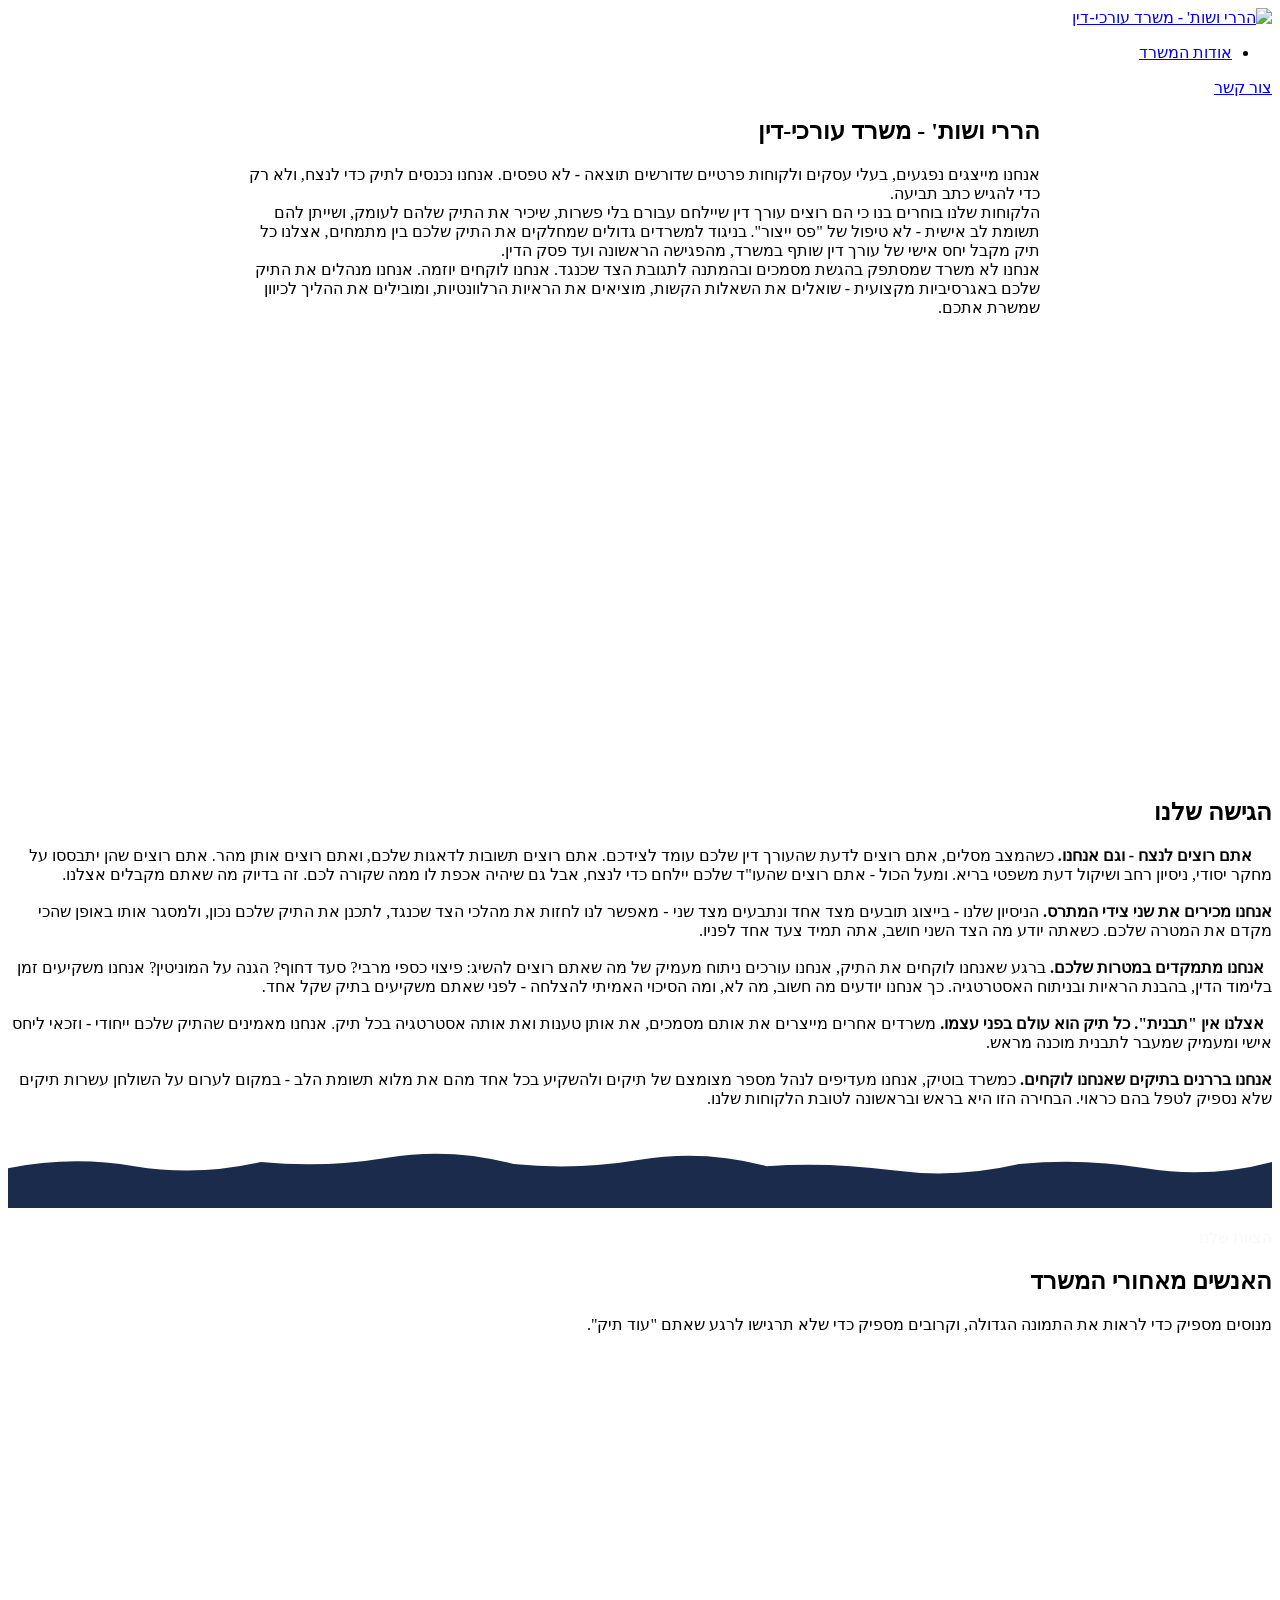
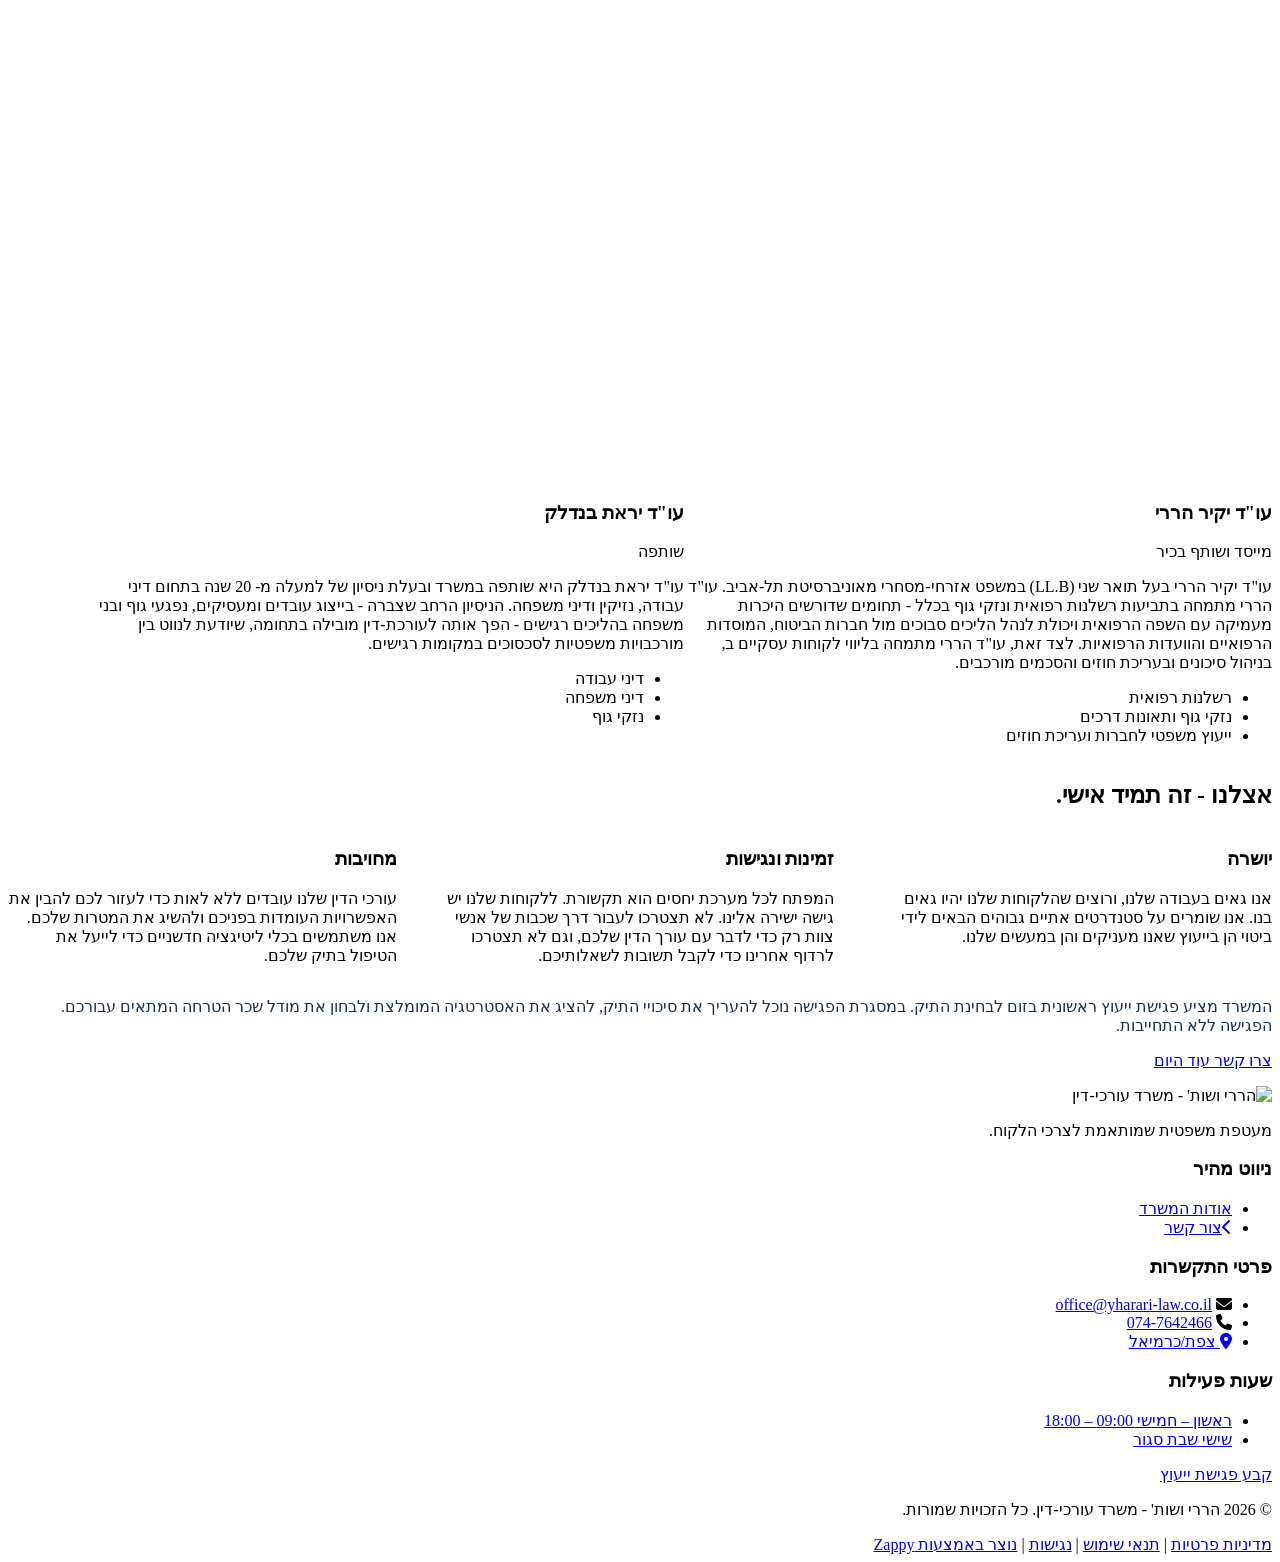
==== about-the-office.html @ 1225c6af "Incremental sync: 1 page(s) — update_image" ====
<!DOCTYPE html>
<html lang="he" dir="rtl">
<head>
    <meta charset="UTF-8">
    <meta name="viewport" content="width=device-width, initial-scale=1.0">
    <meta name="robots" content="index, follow">
    <title>הכירו את המשרד שנלחם עבורכם — הררי ושות&#39; - משרד עורכי-דין</title>
    <meta name="description" content="הררי ושות&#39; הוא משרד עורכי דין עם מוניטין מוכח בנזקי גוף וייעוץ משפטי לעסקים. גלו מי אנחנו, מה מניע אותנו ולמה לקוחות בוחרים בנו שוב ושוב.">
    <meta name="keywords" content="משרד עורכי דין, ייעוץ משפטי לעסקים, עורך דין רשלנות רפואית, נזקי גוף">
    
    <!-- Favicons -->
    <link rel="icon" type="image/x-icon" href="/assets/favicon.ico">
    <link rel="icon" type="image/png" sizes="16x16" href="/assets/favicon-16x16.png">
    <link rel="icon" type="image/png" sizes="32x32" href="/assets/favicon-32x32.png">
    <link rel="icon" type="image/png" sizes="48x48" href="/assets/favicon-48x48.png">
    <link rel="icon" type="image/png" sizes="192x192" href="/assets/favicon-192x192.png">
    <link rel="icon" type="image/png" sizes="512x512" href="/assets/favicon-512x512.png">
    <link rel="apple-touch-icon" href="/assets/apple-touch-icon.png">
    <!-- Zappy Analytics -->
<script>
(function() {
  'use strict';
  
  // Configuration
  var config = {
    websiteId: 'ff5e3ec8-5b05-4fa9-b05d-3c907abae5b6',
    apiUrl: 'https://qaapi.zappy5.com/api/analytics/track',
    sessionDuration: 30 * 60 * 1000, // 30 minutes
    visitorDuration: 30 * 24 * 60 * 60 * 1000, // 30 days
    trackPageViews: true,
    trackClicks: true,
    trackFormSubmissions: true
  };
  
  // Generate or retrieve persistent visitor ID (30 days)
  function getVisitorId() {
    var visitorKey = 'zappy_visitor_' + config.websiteId;
    var visitor = null;
    
    try {
      visitor = localStorage.getItem(visitorKey);
      if (visitor) {
        var visitorData = JSON.parse(visitor);
        var now = Date.now();
        
        // Check if visitor ID is still valid (30 days)
        if (now - visitorData.created < config.visitorDuration) {
          // Update last seen timestamp
          visitorData.lastSeen = now;
          localStorage.setItem(visitorKey, JSON.stringify(visitorData));
          return visitorData.id;
        }
      }
    } catch (e) {
      console.warn('Zappy Analytics: LocalStorage not available');
    }
    
    // Generate new visitor ID
    var newVisitorId = 'zv_' + Date.now() + '_' + Math.random().toString(36).substr(2, 9);
    
    try {
      localStorage.setItem(visitorKey, JSON.stringify({
        id: newVisitorId,
        created: Date.now(),
        lastSeen: Date.now()
      }));
    } catch (e) {
      // Continue without local storage
    }
    
    return newVisitorId;
  }
  
  // Generate or retrieve session ID (30 minutes)
  function getSessionId() {
    var sessionKey = 'zappy_session_' + config.websiteId;
    var session = null;
    
    try {
      session = sessionStorage.getItem(sessionKey);
      if (session) {
        var sessionData = JSON.parse(session);
        var now = Date.now();
        
        // Check if session is still valid
        if (now - sessionData.timestamp < config.sessionDuration) {
          // Update timestamp
          sessionData.timestamp = now;
          sessionStorage.setItem(sessionKey, JSON.stringify(sessionData));
          return sessionData.id;
        }
      }
    } catch (e) {
      console.warn('Zappy Analytics: SessionStorage not available');
    }
    
    // Generate new session ID
    var newSessionId = 'zs_' + Date.now() + '_' + Math.random().toString(36).substr(2, 9);
    
    try {
      sessionStorage.setItem(sessionKey, JSON.stringify({
        id: newSessionId,
        timestamp: Date.now()
      }));
    } catch (e) {
      // Continue without session storage
    }
    
    return newSessionId;
  }
  
  var visitorId = getVisitorId();
  var sessionId = getSessionId();
  
  // Track an event
  function trackEvent(eventType, data) {
    data = data || {};
    
    var eventData = {
      website_id: config.websiteId,
      event_type: eventType,
      page_path: window.location.pathname,
      referrer: document.referrer || 'direct',
      visitor_id: visitorId,
      session_id: sessionId,
      metadata: data
    };
    
    // Use sendBeacon if available (better for page unload events)
    if (navigator.sendBeacon) {
      var blob = new Blob([JSON.stringify(eventData)], { type: 'application/json' });
      navigator.sendBeacon(config.apiUrl, blob);
    } else {
      // Fallback to fetch
      fetch(config.apiUrl, {
        method: 'POST',
        headers: {
          'Content-Type': 'application/json'
        },
        body: JSON.stringify(eventData),
        keepalive: true
      }).catch(function(error) {
        console.warn('Zappy Analytics: Failed to track event', error);
      });
    }
  }
  
  // Track page view
  if (config.trackPageViews) {
    trackEvent('pageview', {
      title: document.title,
      url: window.location.href
    });
  }
  
  // Track clicks on important elements
  if (config.trackClicks) {
    document.addEventListener('click', function(e) {
      var target = e.target;
      
      // Track button clicks (counted as actions)
      if (target.tagName === 'BUTTON' || target.closest('button')) {
        var button = target.tagName === 'BUTTON' ? target : target.closest('button');
        trackEvent('click', {
          element: 'button',
          text: button.textContent.trim().substring(0, 100),
          id: button.id || null,
          class: button.className || null
        });
      }
      
      // Track link clicks (navigation - not counted as actions)
      else if (target.tagName === 'A' || target.closest('a')) {
        var link = target.tagName === 'A' ? target : target.closest('a');
        trackEvent('navigation', {
          element: 'link',
          text: link.textContent.trim().substring(0, 100),
          href: link.href,
          external: link.hostname !== window.location.hostname
        });
      }
    }, true);
  }
  
  // Track form submissions
  if (config.trackFormSubmissions) {
    document.addEventListener('submit', function(e) {
      var form = e.target;
      
      trackEvent('form_submit', {
        form_id: form.id || null,
        form_name: form.name || null,
        form_action: form.action || null,
        form_method: form.method || 'GET'
      });
    }, true);
  }
  
  // Track time on page (send on page unload)
  var pageLoadTime = Date.now();
  
  window.addEventListener('beforeunload', function() {
    var timeOnPage = Math.floor((Date.now() - pageLoadTime) / 1000); // in seconds
    
    trackEvent('page_unload', {
      time_on_page: timeOnPage,
      page_path: window.location.pathname
    });
  });
  
  // Expose tracking function globally for custom events
  window.zappyAnalytics = {
    track: trackEvent,
    getVisitorId: function() { return visitorId; },
    getSessionId: function() { return sessionId; }
  };
  
})();
</script>
<!-- End Zappy Analytics -->
    <meta property="og:title" content="הכירו את המשרד שנלחם עבורכם — הררי ושות&#39; - משרד עורכי-דין">
    <meta property="og:description" content="הררי ושות&#39; הוא משרד עורכי דין עם מוניטין מוכח בנזקי גוף וייעוץ משפטי לעסקים. גלו מי אנחנו, מה מניע אותנו ולמה לקוחות בוחרים בנו שוב ושוב.">
    <meta name="twitter:card" content="summary_large_image">
    <meta name="twitter:title" content="הכירו את המשרד שנלחם עבורכם — הררי ושות&#39; - משרד עורכי-דין">
    <meta name="twitter:description" content="הררי ושות&#39; הוא משרד עורכי דין עם מוניטין מוכח בנזקי גוף וייעוץ משפטי לעסקים. גלו מי אנחנו, מה מניע אותנו ולמה לקוחות בוחרים בנו שוב ושוב.">
    <meta property="og:type" content="website">
  <meta property="og:locale" content="he_IL">
  
  
  
  
  
  <link rel="stylesheet" href="https://cdnjs.cloudflare.com/ajax/libs/font-awesome/6.4.0/css/all.min.css">

    <!-- Favicons -->
    <link rel="icon" type="image/x-icon" href="/assets/favicon.ico">
    <link rel="icon" type="image/png" sizes="16x16" href="/assets/favicon-16x16.png">
    <link rel="icon" type="image/png" sizes="32x32" href="/assets/favicon-32x32.png">
    <link rel="icon" type="image/png" sizes="48x48" href="/assets/favicon-48x48.png">
    <link rel="icon" type="image/png" sizes="192x192" href="/assets/favicon-192x192.png">
    <link rel="icon" type="image/png" sizes="512x512" href="/assets/favicon-512x512.png">
    <link rel="apple-touch-icon" href="/assets/apple-touch-icon.png">
    <!-- Cookie Consent -->
    <link rel="stylesheet" href="https://cdn.jsdelivr.net/npm/vanilla-cookieconsent@3/dist/cookieconsent.css">
    <script src="https://cdn.jsdelivr.net/npm/vanilla-cookieconsent@3/dist/cookieconsent.umd.js"></script>
    <!-- Mickidum Accessibility Toolbar -->
    <script src="https://cdn.jsdelivr.net/gh/mickidum/acc_toolbar/acctoolbar/acctoolbar.min.js"></script>
    <link rel="stylesheet" href="/styles.css">

    <style id="zappy-dropdown-submenu-styles">
      /* ========== DESKTOP DROPDOWN SUBMENU STYLES ========== */
      /* Base styles for dropdown submenus - parent must be positioned */
      .nav-menu li:has(.sub-menu), nav li:has(.sub-menu), .navbar li:has(.sub-menu), #navMenu li:has(.sub-menu) { position: relative; }
      /* Submenu base - hidden by default */
      .nav-menu .sub-menu, nav .sub-menu, .navbar .sub-menu, #navMenu .sub-menu { display: block !important; position: absolute !important; top: 100%; left: 0; min-width: 220px; background: white; border-radius: 8px; box-shadow: 0 8px 25px rgba(0,0,0,0.15); padding: 8px 0; opacity: 0; visibility: hidden; transform: translateY(10px); transition: all 0.3s ease; z-index: 1000; list-style: none; pointer-events: none; }
      /* CRITICAL: Desktop hover styles to show dropdown */
      .nav-menu li:hover > .sub-menu, nav li:hover > .sub-menu, .navbar li:hover > .sub-menu, #navMenu li:hover > .sub-menu { opacity: 1 !important; visibility: visible !important; transform: translateY(0) !important; pointer-events: auto !important; }
      /* Submenu item styling */
      .sub-menu li { list-style: none; margin: 0; padding: 0; }
      .sub-menu a { display: block !important; padding: 10px 16px !important; color: var(--text-dark, #333) !important; font-weight: 500; text-decoration: none; white-space: nowrap; transition: background-color 0.2s; }
      .sub-menu .zappy-nav-child > a { padding-left: 28px !important; font-size: 0.9em !important; opacity: 0.85 !important; }
      [dir="rtl"] .sub-menu .zappy-nav-child > a, html[lang="he"] .sub-menu .zappy-nav-child > a, html[lang="ar"] .sub-menu .zappy-nav-child > a { padding-left: 10px !important; padding-right: 28px !important; }
      .sub-menu .zappy-nav-parent > a { font-weight: 600 !important; }
      .sub-menu a:hover { background-color: #f5f5f5; }
      /* RTL (Hebrew/Arabic) dropdown positioning */
      [dir="rtl"] .nav-menu .sub-menu, [dir="rtl"] nav .sub-menu, [dir="rtl"] .navbar .sub-menu, html[lang="he"] .nav-menu .sub-menu, html[lang="he"] nav .sub-menu, html[lang="he"] .navbar .sub-menu, html[lang="ar"] .nav-menu .sub-menu, html[lang="ar"] nav .sub-menu, html[lang="ar"] .navbar .sub-menu { left: auto !important; right: 0 !important; }
      /* Hide empty dropdown menus (exclude catalog sub-menus that use <a> children instead of <li>) */
      .sub-menu:empty, .sub-menu:not(:has(li:not(.zappy-hidden-menu-item))):not(:has(> a)), .sub-menu:not(:has(li)):not(:has(> a)) { display: none !important; opacity: 0 !important; visibility: hidden !important; pointer-events: none !important; }
      /* Desktop: show submenu on Menu Group hover */
      li:has(.menu-group-title):hover > .sub-menu { opacity: 1 !important; visibility: visible !important; transform: translateY(0) !important; pointer-events: auto !important; }
      /* Menu Group title styling */
      .nav-menu > li > .menu-group-title, #navMenu > li > .menu-group-title { display: inline-block; padding: 0.5rem 1rem; cursor: default; user-select: none; }
      
      /* ========== MOBILE SUBMENU STYLES ========== */
      @media (max-width: 768px) {
        .nav-menu .sub-menu, nav .sub-menu, .navbar .sub-menu, #navMenu .sub-menu { position: static !important; transform: none !important; box-shadow: none !important; background: transparent !important; max-height: 0; overflow: hidden; opacity: 0; visibility: hidden; transition: max-height 0.3s ease, opacity 0.3s ease; padding: 0 !important; border-radius: 0 !important; }
        .navbar .sub-menu.mobile-expanded, .nav-menu .sub-menu.mobile-expanded, #navMenu .sub-menu.mobile-expanded { max-height: none !important; overflow-y: visible !important; opacity: 1 !important; visibility: visible !important; padding: 8px 0 8px 16px !important; }
        [dir="rtl"] .sub-menu.mobile-expanded, html[lang="he"] .sub-menu.mobile-expanded { padding: 8px 16px 8px 0 !important; }
        /* Disable hover behavior on mobile */
        .nav-menu li:hover > .sub-menu, nav li:hover > .sub-menu, .navbar li:hover > .sub-menu, #navMenu li:hover > .sub-menu { opacity: 0; visibility: hidden; pointer-events: none; }
        .nav-menu li > .sub-menu.mobile-expanded, nav li > .sub-menu.mobile-expanded, .navbar li > .sub-menu.mobile-expanded, #navMenu li > .sub-menu.mobile-expanded { opacity: 1 !important; visibility: visible !important; pointer-events: auto !important; }
        .nav-menu li:has(.sub-menu), nav li:has(.sub-menu), .navbar li:has(.sub-menu), #navMenu li:has(.sub-menu) { display: flex !important; flex-wrap: wrap !important; align-items: center !important; position: relative !important; min-height: 44px !important; }
        .nav-menu li:has(.sub-menu) > a, nav li:has(.sub-menu) > a, .navbar li:has(.sub-menu) > a, #navMenu li:has(.sub-menu) > a { flex: 1 !important; min-width: 0 !important; }
        .nav-menu li:has(.sub-menu) > .menu-group-title, nav li:has(.sub-menu) > .menu-group-title, .navbar li:has(.sub-menu) > .menu-group-title, #navMenu li:has(.sub-menu) > .menu-group-title { flex: 1 !important; min-width: 0 !important; padding: 0 !important; line-height: inherit !important; }
        .nav-menu li:has(.sub-menu) > .sub-menu, nav li:has(.sub-menu) > .sub-menu, .navbar li:has(.sub-menu) > .sub-menu, #navMenu li:has(.sub-menu) > .sub-menu { flex-basis: 100% !important; width: 100% !important; }
        .nav-menu li:has(.sub-menu) > a [class*="chevron"], .nav-menu li:has(.sub-menu) > a [class*="arrow"], .nav-menu li:has(.sub-menu) > a .fa-chevron-down, .nav-menu li:has(.sub-menu) > a .fa-angle-down, nav li:has(.sub-menu) > a [class*="chevron"], nav li:has(.sub-menu) > a [class*="arrow"], #navMenu li:has(.sub-menu) > a [class*="chevron"], #navMenu li:has(.sub-menu) > a [class*="arrow"] { display: none !important; visibility: hidden !important; }
        .mobile-submenu-toggle { display: flex !important; align-items: center !important; justify-content: center !important; width: 44px !important; height: auto !important; background: transparent !important; border: none !important; cursor: pointer !important; color: var(--text-dark) !important; position: static !important; flex-shrink: 0 !important; align-self: stretch !important; z-index: 2 !important; padding: 0 !important; margin: 0 !important; }
        .mobile-submenu-toggle::after { content: '' !important; width: 0 !important; height: 0 !important; border-left: 6px solid transparent !important; border-right: 6px solid transparent !important; border-top: 7px solid currentColor !important; transition: transform 0.3s ease !important; }
        .mobile-submenu-toggle.expanded::after { transform: rotate(180deg) !important; }
        .sub-menu a { padding: 10px 0 !important; display: block !important; color: var(--text-dark) !important; white-space: normal !important; }
        .sub-menu .zappy-nav-child > a { padding-left: 28px !important; font-size: 0.9em !important; opacity: 0.85 !important; }
        [dir="rtl"] .sub-menu .zappy-nav-child > a, html[lang="he"] .sub-menu .zappy-nav-child > a, html[lang="ar"] .sub-menu .zappy-nav-child > a { padding-left: 0 !important; padding-right: 28px !important; }
        .sub-menu .zappy-nav-parent > a { font-weight: 600 !important; }
        .nav-menu.active, #navMenu.active { max-width: 100vw !important; overflow-x: hidden !important; box-sizing: border-box !important; }
        .navbar .sub-menu li a, nav.navbar .sub-menu li a, .zappy-products-dropdown .sub-menu a { color: var(--text-dark) !important; }
      }
      @media (min-width: 769px) { .mobile-submenu-toggle { display: none !important; } }
    </style>

    <style id="zappy-widget-visibility">
      html[dir="rtl"] .whatsapp-float { right: 20px !important; left: auto !important; }
      html[dir="ltr"] .whatsapp-float, html:not([dir]) .whatsapp-float { left: 20px !important; right: auto !important; }
      html[dir="rtl"] #mic-access-tool-general-button, html[dir="rtl"] .mic-access-tool-general-button,
      html[dir="rtl"] #mic-init-access-tool .mic-access-tool-general-button,
      html[dir="rtl"] #mic-init-access-tool #mic-access-tool-general-button,
      html[dir="rtl"] ._access-icon { left: 20px !important; right: auto !important; }
      html[dir="ltr"] #mic-access-tool-general-button, html[dir="ltr"] .mic-access-tool-general-button,
      html[dir="ltr"] #mic-init-access-tool .mic-access-tool-general-button,
      html[dir="ltr"] #mic-init-access-tool #mic-access-tool-general-button,
      html[dir="ltr"] ._access-icon,
      html:not([dir]) #mic-access-tool-general-button, html:not([dir]) .mic-access-tool-general-button,
      html:not([dir]) #mic-init-access-tool .mic-access-tool-general-button,
      html:not([dir]) #mic-init-access-tool #mic-access-tool-general-button,
      html:not([dir]) ._access-icon { right: 20px !important; left: auto !important; }
      @media (max-width: 768px) { .whatsapp-float { display: flex !important; } }
      @media (min-width: 769px) { .whatsapp-float { display: flex !important; } }
      @media (max-width: 768px) {
        #mic-access-tool-general-button, .mic-access-tool-general-button,
        #mic-init-access-tool .mic-access-tool-general-button, #mic-init-access-tool #mic-access-tool-general-button,
        ._access-icon, #mic-access-tool-box, .mic-access-tool-box,
        #mic-init-access-tool #mic-access-tool-box, div[id*="mic-access-tool-box"], ._access-menu {
          display: none !important; visibility: hidden !important; opacity: 0 !important; pointer-events: none !important;
        }
      }
      @media (min-width: 769px) {
        #mic-access-tool-general-button, .mic-access-tool-general-button,
        #mic-init-access-tool .mic-access-tool-general-button, #mic-init-access-tool #mic-access-tool-general-button,
        ._access-icon, #mic-access-tool-box, .mic-access-tool-box,
        #mic-init-access-tool #mic-access-tool-box, div[id*="mic-access-tool-box"], ._access-menu {
          display: none !important; visibility: hidden !important; opacity: 0 !important; pointer-events: none !important;
        }
      }
    </style>
</head>
<body>

  <nav class="navbar" dir="rtl">
  <button class="mobile-toggle" id="mobileToggle" aria-label="Menu">
    <svg class="hamburger-icon" width="24" height="24" viewBox="0 0 24 24" fill="none">
      <path d="M3 12h18M3 6h18M3 18h18" stroke="currentColor" stroke-width="2" stroke-linecap="round"></path>
    </svg>
    <svg class="close-icon" width="24" height="24" viewBox="0 0 24 24" fill="none" style="display: none;">
      <path d="M18 6L6 18M6 6l12 12" stroke="currentColor" stroke-width="2" stroke-linecap="round"></path>
    </svg>
  </button>

  <button class="phone-header-btn" data-phone="0747642466" aria-label="Call">
    <svg width="20" height="20" viewBox="0 0 24 24" fill="currentColor">
      <path d="M22 16.92v3a2 2 0 0 1-2.18 2 19.79 19.79 0 0 1-8.63-3.07 19.5 19.5 0 0 1-6-6 19.79 19.79 0 0 1-3.07-8.67A2 2 0 0 1 4.11 2h3a2 2 0 0 1 2 1.72 12.84 12.84 0 0 0 .7 2.81 2 2 0 0 1-.45 2.11L8.09 9.91a16 16 0 0 0 6 6l1.27-1.27a2 2 0 0 1 2.11-.45 12.84 12.84 0 0 0 2.81.7A2 2 0 0 1 22 16.92z"></path>
    </svg>
  </button>

  <div class="nav-container">
    <div class="nav-right-group"><div class="nav-brand">
      <a href="/" class="logo-link">
        <img src="/assets/logo.webp" alt="הררי ושות' - משרד עורכי-דין" class="logo">
      </a>
    </div><ul class="nav-menu" id="navMenu"><li><a href="/about-the-office">אודות המשרד</a></li></ul></div>

    

    <div class="nav-cta-container">
      <a href="/contact" class="nav-cta-btn">צור קשר</a>
    </div>
  </div>
</nav>
<script>

// Navbar Mobile Menu Toggle and Contrast Fix
(function() {
  // Use 'load' event instead of 'DOMContentLoaded' to ensure we run AFTER all other scripts
  window.addEventListener('load', function() {
    
    // FIX MOBILE BUTTON CONTRAST
    // Detect navbar background color and apply contrasting color to mobile buttons
    const navbar = document.querySelector('.navbar, nav, header');
    if (!navbar) {
      console.log('[Navbar] Navbar element not found');
      return;
    }
    
    // DECLARE VARIABLES EARLY to avoid Temporal Dead Zone errors
    // These are used in multiple places below
    let mobileToggle = document.getElementById('mobileToggle') ||
                       document.querySelector('.mobile-toggle') ||
                       document.querySelector('.hamburger') ||
                       document.querySelector('.hamburger-menu') ||
                       document.querySelector('.menu-toggle') ||
                       document.querySelector('.burger-menu') ||
                       document.querySelector('[aria-label="Menu"]') ||
                       document.querySelector('[aria-label="תפריט"]');
    
    const phoneBtn = document.querySelector('.phone-header-btn');
    
    const computedStyle = window.getComputedStyle(navbar);
    let bgColor = computedStyle.backgroundColor;
    
    console.log('[Navbar] Initial navbar background:', bgColor);
    
    // Check if background is transparent or rgba with 0 alpha
    const isTransparent = bgColor === 'transparent' || 
                         bgColor === 'rgba(0, 0, 0, 0)' ||
                         (bgColor.startsWith('rgba') && bgColor.includes(', 0)'));
    
    if (isTransparent) {
      // Check for background-image or gradient
      const bgImage = computedStyle.backgroundImage;
      if (bgImage && bgImage !== 'none') {
        console.log('[Navbar] Navbar has background image/gradient, using dark text');
        bgColor = 'rgb(240, 240, 240)'; // Assume light background
      } else {
        // Transparent navbar - check body background
        const bodyBg = window.getComputedStyle(document.body).backgroundColor;
        console.log('[Navbar] Navbar transparent, using body background:', bodyBg);
        bgColor = bodyBg;
      }
    }
    
    // Calculate luminance to determine if background is light or dark
    const rgb = bgColor.match(/\d+/g);
    if (rgb && rgb.length >= 3) {
      const r = parseInt(rgb[0]);
      const g = parseInt(rgb[1]);
      const b = parseInt(rgb[2]);
      const luminance = (0.299 * r + 0.587 * g + 0.114 * b) / 255;
      
      // Mobile button colors are set by Claude's AI-generated CSS (same as .nav-menu a)
      // No dynamic color overrides needed - colors come from the generated navbar CSS
      console.log('[Navbar] Mobile button colors preserved from Claude CSS (luminance:', luminance.toFixed(2) + ')');
      
      // FIX ICON SIZES - Ensure SVGs are properly sized and visible
      // INJECT CRITICAL CSS TO OVERRIDE ANY CONFLICTING RULES
      const criticalCSS = document.createElement('style');
      criticalCSS.id = 'zappy-mobile-nav-fix';
      const htmlLang = document.documentElement.lang || 'en';
      const htmlDir = document.documentElement.dir || 'ltr';
      // Check both dir attribute AND lang for RTL detection
      // dir="rtl" is the most reliable indicator
      const isRTL = htmlDir === 'rtl' || htmlLang === 'he' || htmlLang === 'ar';
      
      criticalCSS.textContent = `
        /* Hide mobile buttons on desktop, show only on mobile */
        @media (min-width: 769px) {
          .mobile-toggle,
          .phone-header-btn {
            display: none !important;
          }
        }
        
        /* Show and position mobile buttons correctly on mobile */
        @media (max-width: 768px) {
          .mobile-toggle,
          .phone-header-btn {
            position: absolute !important;
            top: 50% !important;
            transform: translateY(-50%) !important;
            z-index: 1001 !important;
            display: flex !important;
            align-items: center !important;
            justify-content: center !important;
            width: 36px !important;
            height: 36px !important;
            border-radius: 50% !important;
            border: none !important;
            cursor: pointer !important;
            padding: 6px !important;
            background: none !important;
            color: var(--nav-text, var(--text-dark)) !important;
          }
          
          /* LTR positioning (default): hamburger LEFT, phone RIGHT */
          html:not([dir="rtl"]):not([lang="he"]):not([lang="ar"]) .mobile-toggle,
          html[dir="ltr"] .mobile-toggle {
            left: 12px !important;
            right: auto !important;
          }
          html:not([dir="rtl"]):not([lang="he"]):not([lang="ar"]) .phone-header-btn,
          html[dir="ltr"] .phone-header-btn {
            right: 12px !important;
            left: auto !important;
          }
          
          /* RTL positioning: hamburger RIGHT, phone LEFT */
          html[dir="rtl"] .mobile-toggle,
          html[lang="he"] .mobile-toggle,
          html[lang="ar"] .mobile-toggle {
            right: 12px !important;
            left: auto !important;
          }
          html[dir="rtl"] .phone-header-btn,
          html[lang="he"] .phone-header-btn,
          html[lang="ar"] .phone-header-btn {
            left: 12px !important;
            right: auto !important;
          }
          
          /* CRITICAL: Ensure nav-container has min-height on mobile */
          /* All children are positioned absolutely/fixed on mobile, so height:auto collapses to 0 */
          .nav-container {
            min-height: 70px !important;
            position: relative !important;
          }
          
          /* Ensure SVG icons are properly sized and inherit color */
          .mobile-toggle svg,
          .phone-header-btn svg {
            width: 24px !important;
            height: 24px !important;
            /* Don't force display - let JavaScript control hamburger/close toggle */
          }
          
          /* Reset nav-cta-container on mobile - remove desktop box-shadow/padding */
          /* that creates a visible ghost box when CTA button is hidden */
          .nav-cta-container {
            box-shadow: none !important;
            padding: 0 !important;
          }
          
          /* Hide nav-cta-container entirely on mobile when there's no lang-switcher */
          /* (only the CTA button is inside, and it's hidden on mobile) */
          .nav-cta-container:not(:has(.lang-switcher)) {
            display: none !important;
          }
          
          /* CRITICAL: Prevent hero image fade gradient from bleeding over headline text */
          /* The .image-fade-gradient has bottom: -30px (extends below parent) */
          /* On mobile stacked layout, this overlaps the h1 text below the image */
          .hero-image-column {
            overflow: hidden !important;
          }
          .image-fade-gradient {
            bottom: 0 !important;
          }
          
          /* Hide desktop language switcher on mobile - hamburger menu handles it */
          /* High specificity to override stored CSS */
          .lang-switcher,
          .nav-cta-container .lang-switcher,
          .nav-container .lang-switcher,
          .navbar .lang-switcher,
          .navbar .nav-cta-container .lang-switcher {
            display: none !important;
          }
        }
      `;
      
      // Remove existing fix if present and inject new one
      const existing = document.getElementById('zappy-mobile-nav-fix');
      if (existing) existing.remove();
      document.head.appendChild(criticalCSS);
      
      console.log('[Navbar] Critical CSS injected for mobile nav positioning');
      
      // ONLY apply inline positioning styles on mobile viewport
      // On desktop, the CSS handles hiding these buttons with display: none
      // Inline styles were breaking desktop layout by overriding CSS
      const isMobileViewport = window.innerWidth <= 768;
      
      if (mobileToggle) {
        // Icon sizing applies to all viewports for consistency
        const hamburgerIcon = mobileToggle.querySelector('.hamburger-icon');
        const closeIcon = mobileToggle.querySelector('.close-icon');
        
        if (hamburgerIcon) {
          hamburgerIcon.style.setProperty('width', '24px', 'important');
          hamburgerIcon.style.setProperty('height', '24px', 'important');
          hamburgerIcon.style.setProperty('display', 'block', 'important'); // Show hamburger by default
        }
        if (closeIcon) {
          closeIcon.style.setProperty('width', '24px', 'important');
          closeIcon.style.setProperty('height', '24px', 'important');
          closeIcon.style.setProperty('display', 'none', 'important'); // Hide close icon by default
        }
        
        // ONLY set positioning inline styles on mobile
        if (isMobileViewport) {
          mobileToggle.style.setProperty('position', 'absolute', 'important');
          mobileToggle.style.setProperty('top', '50%', 'important');
          mobileToggle.style.setProperty('transform', 'translateY(-50%)', 'important');
          mobileToggle.style.setProperty('z-index', '1001', 'important');
          
          // Clear any inline left/right so CSS can take over based on html[dir]
          mobileToggle.style.removeProperty('left');
          mobileToggle.style.removeProperty('right');
          
          console.log('[Navbar] Mobile toggle positioning applied (mobile viewport)');
        } else {
          // On desktop, clear any positioning styles to let CSS handle it
          mobileToggle.style.removeProperty('position');
          mobileToggle.style.removeProperty('top');
          mobileToggle.style.removeProperty('transform');
          mobileToggle.style.removeProperty('z-index');
          mobileToggle.style.removeProperty('left');
          mobileToggle.style.removeProperty('right');
          console.log('[Navbar] Desktop viewport - cleared mobile toggle inline positioning');
        }
      }
      
      if (phoneBtn) {
        // Icon sizing applies to all viewports
        const phoneIcon = phoneBtn.querySelector('svg');
        if (phoneIcon) {
          phoneIcon.style.width = '24px';
          phoneIcon.style.height = '24px';
          phoneIcon.setAttribute('width', '24');
          phoneIcon.setAttribute('height', '24');
        }
        
        // ONLY set positioning inline styles on mobile
        if (isMobileViewport) {
          phoneBtn.style.setProperty('position', 'absolute', 'important');
          phoneBtn.style.setProperty('top', '50%', 'important');
          phoneBtn.style.setProperty('transform', 'translateY(-50%)', 'important');
          phoneBtn.style.setProperty('z-index', '1001', 'important');
          
          // Clear any inline left/right so CSS can take over based on html[dir]
          phoneBtn.style.removeProperty('left');
          phoneBtn.style.removeProperty('right');
          
          console.log('[Navbar] Phone button positioning applied (mobile viewport)');
        } else {
          // On desktop, clear any positioning styles to let CSS handle it
          phoneBtn.style.removeProperty('position');
          phoneBtn.style.removeProperty('top');
          phoneBtn.style.removeProperty('transform');
          phoneBtn.style.removeProperty('z-index');
          phoneBtn.style.removeProperty('left');
          phoneBtn.style.removeProperty('right');
          console.log('[Navbar] Desktop viewport - cleared phone button inline positioning');
        }
      }
    } else {
      console.log('[Navbar] Could not parse background color:', bgColor);
    }
    
    // MOBILE MENU TOGGLE
    // Re-query in case DOM changed (mobileToggle already declared at top of function)
    mobileToggle = document.getElementById('mobileToggle') ||
                   document.querySelector('.mobile-toggle') ||
                   document.querySelector('.hamburger') ||
                   document.querySelector('.hamburger-menu') ||
                   document.querySelector('.menu-toggle') ||
                   document.querySelector('.burger-menu') ||
                   document.querySelector('[aria-label="Menu"]') ||
                   document.querySelector('[aria-label="תפריט"]');
    
    // EXPANDED SEARCH: Find nav menu by ID or class
    const navMenu = document.getElementById('navMenu') ||
                  document.querySelector('.nav-menu') ||
                  document.querySelector('.nav-links') ||
                  document.querySelector('nav ul:not(.submenu)');
    
    if (!mobileToggle || !navMenu) {
      console.log('[Navbar] Mobile toggle or menu not found:', { toggle: !!mobileToggle, menu: !!navMenu });
      return;
    }
    
    // Ensure navMenu has ID for CSS targeting
    if (!navMenu.id) {
      navMenu.id = 'navMenu';
    }
    
    console.log('[Navbar] Initializing mobile menu...');
    
    // Remove any existing event listeners by cloning the button
    const newToggle = mobileToggle.cloneNode(true);
    mobileToggle.parentNode.replaceChild(newToggle, mobileToggle);
    
    // Toggle menu on button click - use newToggle now
    newToggle.addEventListener('click', function(e) {
      e.preventDefault();
      e.stopPropagation();
      
      const hamburgerIcon = this.querySelector('.hamburger-icon');
      const closeIcon = this.querySelector('.close-icon');
      const isActive = navMenu.classList.contains('active');
      
      if (isActive) {
        // Close menu
        navMenu.classList.remove('active');
        if (hamburgerIcon) hamburgerIcon.style.setProperty('display', 'block', 'important');
        if (closeIcon) closeIcon.style.setProperty('display', 'none', 'important');
        document.body.style.overflow = '';
        console.log('[Navbar] Menu closed');
      } else {
        // Open menu
        navMenu.classList.add('active');
        if (hamburgerIcon) hamburgerIcon.style.setProperty('display', 'none', 'important');
        if (closeIcon) closeIcon.style.setProperty('display', 'block', 'important');
        document.body.style.overflow = 'hidden';
        console.log('[Navbar] Menu opened');
      }
    });
    
    // Close menu when clicking nav links (but NOT dropdown toggles)
    const navLinks = navMenu.querySelectorAll('a');
    navLinks.forEach(function(link) {
      link.addEventListener('click', function() {
        // Don't close if it's a dropdown child (unless it's a real navigation link)
        if (this.getAttribute('href') === '#') return;
        
        const hamburgerIcon = newToggle.querySelector('.hamburger-icon');
        const closeIcon = newToggle.querySelector('.close-icon');
        
        navMenu.classList.remove('active');
        if (hamburgerIcon) hamburgerIcon.style.setProperty('display', 'block', 'important');
        if (closeIcon) closeIcon.style.setProperty('display', 'none', 'important');
        document.body.style.overflow = '';
        console.log('[Navbar] Menu closed (link clicked)');
      });
    });
    
    // DROPDOWN MENU TOGGLE (for mobile and touch devices)
    var dropdownToggles = navMenu.querySelectorAll('.dropdown-toggle');
    dropdownToggles.forEach(function(toggle) {
      toggle.addEventListener('click', function(e) {
        e.preventDefault();
        e.stopPropagation();
        var parent = this.closest('.nav-dropdown');
        if (!parent) return;
        
        // Close other open dropdowns at the same level
        var siblings = parent.parentNode.querySelectorAll('.nav-dropdown.open');
        siblings.forEach(function(sib) {
          if (sib !== parent) sib.classList.remove('open');
        });
        
        parent.classList.toggle('open');
        console.log('[Navbar] Dropdown toggled:', parent.classList.contains('open') ? 'open' : 'closed');
      });
    });
    
    // Close dropdowns when clicking outside
    document.addEventListener('click', function(e) {
      if (!e.target.closest('.nav-dropdown')) {
        var openDropdowns = document.querySelectorAll('.nav-dropdown.open');
        openDropdowns.forEach(function(dd) { dd.classList.remove('open'); });
      }
    });
    
    console.log('[Navbar] Dropdown handlers initialized for ' + dropdownToggles.length + ' dropdowns');
    
    // Phone button functionality (phoneBtn already declared at top of function)
    if (phoneBtn) {
      phoneBtn.addEventListener('click', function() {
        // Get phone number from placeholder in page or use default
        const phoneLinks = document.querySelectorAll('a[href^="tel:"]');
        const phoneNumber = phoneLinks.length > 0 
          ? phoneLinks[0].getAttribute('href').replace('tel:', '')
          : '074-7642466';
        
        window.location.href = 'tel:' + phoneNumber;
        console.log('[Navbar] Phone button clicked');
      });
    }
    
    console.log('[Navbar] Mobile menu initialized successfully');
    
    // === WHATSAPP BUTTON VISIBILITY FIX ===
    // Ensure WhatsApp floating button is hidden on desktop and visible on mobile
    // IMPORTANT: Only target the floating button by its class, NOT generic wa.me links
    const handleWhatsAppVisibility = function() {
      const whatsappBtn = document.querySelector('.whatsapp-float');
      if (whatsappBtn) {
        const isDesktop = window.innerWidth >= 769;
        if (isDesktop) {
          whatsappBtn.style.setProperty('display', 'none', 'important');
          whatsappBtn.style.setProperty('visibility', 'hidden', 'important');
          whatsappBtn.style.setProperty('opacity', '0', 'important');
          whatsappBtn.style.setProperty('pointer-events', 'none', 'important');
          console.log('[WhatsApp] Button hidden on desktop');
        } else {
          whatsappBtn.style.removeProperty('display');
          whatsappBtn.style.removeProperty('visibility');
          whatsappBtn.style.removeProperty('opacity');
          whatsappBtn.style.removeProperty('pointer-events');
          console.log('[WhatsApp] Button visible on mobile');
        }
      }
    };
    
    // Run on load
    handleWhatsAppVisibility();
    
    // Run on resize with debouncing
    let resizeTimer;
    window.addEventListener('resize', function() {
      clearTimeout(resizeTimer);
      resizeTimer = setTimeout(handleWhatsAppVisibility, 100);
    });
  });
})();

</script>
  
  <main>
    <section class="about-story-section" data-layout-spec="אודות-story" dir="rtl" id="about-story-section" style="min-height: 681.035px !important;">
  <div class="about-story-container">
    <div class="about-story-grid zappy-preserve-css-grid" data-zappy-grid-align="center" data-original-item-width="560" data-original-gap="80px" style="--zappy-grid-cols: repeat(1, minmax(0, 1fr)); display: grid; grid-template-columns: 1fr; align-items: stretch !important; max-width: 800px; margin: 0 auto;" data-zappy-explicit-columns="true">

      <!-- Content Column (RIGHT / START in RTL) -->
      <div class="about-story-content" data-grid-item-index="0">
        

        <h1 class="about-story-heading" style="">הררי ושות' - משרד עורכי-דין</h1>

        <div class="about-story-gold-rule" aria-hidden="true"></div>

        <p class="about-story-lead" style="">אנחנו מייצגים נפגעים, בעלי עסקים
ולקוחות פרטיים שדורשים תוצאה - לא טפסים. אנחנו נכנסים לתיק כדי לנצח, ולא רק כדי
להגיש כתב תביעה.<br>

הלקוחות שלנו בוחרים בנו כי הם רוצים עורך דין שיילחם עבורם בלי פשרות,
שיכיר את התיק שלהם לעומק, ושייתן להם תשומת לב אישית - לא טיפול של "פס ייצור".
בניגוד למשרדים גדולים שמחלקים את התיק שלכם בין מתמחים, אצלנו כל תיק מקבל יחס
אישי של עורך דין שותף במשרד, מהפגישה הראשונה ועד פסק הדין.<br>

אנחנו לא משרד שמסתפק בהגשת מסמכים ובהמתנה לתגובת הצד שכנגד. אנחנו
לוקחים יוזמה. אנחנו מנהלים את התיק שלכם באגרסיביות מקצועית - שואלים את השאלות
הקשות, מוציאים את הראיות הרלוונטיות, ומובילים את ההליך לכיוון שמשרת אתכם.&nbsp; &nbsp; &nbsp;&nbsp;</p>

        

        
      </div>

      <!-- Image Column (LEFT / END in RTL) -->
      <figure class="about-story-figure zappy-grid-item-no-stretch" data-grid-item-index="1">
        <div class="about-story-image-frame">
          
          <div class="about-story-image-accent" aria-hidden="true"></div>
        </div>
        
      </figure>

    </div>
  </div>

  <!-- Bottom SVG Divider -->
  <div class="about-story-divider-wrapper">
    <svg data-no-icon-edit="true" aria-hidden="true" viewBox="0 0 1440 72" preserveAspectRatio="none" xmlns="http://www.w3.org/2000/svg">
      <path d="M0,72 L0,44 Q60,36 120,44 T240,40 Q300,44 360,38 T480,42 Q540,36 600,44 T720,40 Q780,44 840,38 T960,42 Q1020,36 1080,44 T1200,40 Q1260,44 1320,38 T1440,42 L1440,72 Z" fill="#FFFFFF"></path>
    </svg>
  </div>
</section>

<section class="about-values-section" data-layout-spec="אודות-values" dir="rtl" id="zappy-section-1">
  <div class="about-values-container">

    <!-- Section Header -->
    <div class="about-values-header">
      <h2 class="about-values-title" style="">הגישה שלנו</h2>
      <div class="about-values-gold-rule" aria-hidden="true"></div>
      <p class="about-values-intro" style="">&nbsp; &nbsp; <b>&nbsp;אתם רוצים לנצח - וגם אנחנו. </b>כשהמצב מסלים, אתם רוצים לדעת שהעורך דין שלכם עומד לצידכם. אתם רוצים תשובות לדאגות שלכם, ואתם רוצים אותן מהר. אתם רוצים שהן יתבססו על מחקר יסודי, ניסיון רחב ושיקול דעת משפטי בריא. ומעל הכול - אתם רוצים שהעו"ד שלכם יילחם כדי לנצח, אבל גם שיהיה אכפת לו ממה שקורה לכם. זה בדיוק מה שאתם מקבלים אצלנו.<br><br><b>אנחנו מכירים את שני צידי המתרס.</b> הניסיון שלנו - בייצוג תובעים מצד אחד ונתבעים מצד שני - מאפשר לנו לחזות את מהלכי הצד שכנגד, לתכנן את התיק שלכם נכון, ולמסגר אותו באופן שהכי מקדם את המטרה שלכם. כשאתה יודע מה הצד השני חושב, אתה תמיד צעד אחד לפניו.<br><br>&nbsp; <b>אנחנו מתמקדים במטרות שלכם. </b>ברגע שאנחנו לוקחים את התיק, אנחנו עורכים ניתוח מעמיק של מה שאתם רוצים להשיג: פיצוי כספי מרבי? סעד דחוף? הגנה על המוניטין? אנחנו משקיעים זמן בלימוד הדין, בהבנת הראיות ובניתוח האסטרטגיה. כך אנחנו יודעים מה חשוב, מה לא, ומה הסיכוי האמיתי להצלחה - לפני שאתם משקיעים בתיק שקל אחד.<br><br>&nbsp;<b> אצלנו אין "תבנית". כל תיק הוא עולם בפני עצמו. </b>משרדים אחרים מייצרים את אותם מסמכים, את אותן טענות ואת אותה אסטרטגיה בכל תיק. אנחנו מאמינים שהתיק שלכם ייחודי - וזכאי ליחס אישי ומעמיק שמעבר לתבנית מוכנה מראש.&nbsp;&nbsp;<br>&nbsp; &nbsp; &nbsp;<br><b>אנחנו בררנים בתיקים שאנחנו לוקחים.</b> כמשרד בוטיק, אנחנו מעדיפים לנהל מספר מצומצם של תיקים ולהשקיע בכל אחד מהם את מלוא תשומת הלב - במקום לערום על השולחן עשרות תיקים שלא נספיק לטפל בהם כראוי. הבחירה הזו היא בראש ובראשונה לטובת הלקוחות שלנו.<br></p>
    </div>

    <!-- Values Grid -->
    
  </div>

  <!-- Bottom Wave Divider -->
  <div class="about-values-divider-wrapper">
    <svg data-no-icon-edit="true" aria-hidden="true" viewBox="0 0 1200 80" preserveAspectRatio="none" xmlns="http://www.w3.org/2000/svg">
      <path d="M0,80 L0,42 Q60,30 120,40 T240,36 Q300,42 360,32 T480,38 Q540,44 600,34 T720,40 Q780,36 840,44 T960,38 Q1020,32 1080,42 T1200,36 L1200,80 Z" fill="#1B2B4B"></path>
    </svg>
  </div>

</section>

<section class="about-team-section" data-layout-spec="אודות-team" dir="rtl" id="about-team-section">
  <div class="about-team-container">

    <!-- Intro Block -->
    <div class="about-team-intro">
      <p style="color: rgb(250, 249, 247) !important;"><span class="about-team-eyebrow">הצוות שלנו</span>
      </p><div class="about-team-gold-line" aria-hidden="true"></div>
      <h2 class="about-team-heading">האנשים מאחורי המשרד</h2>
      <p class="about-team-intro-text" style="">מנוסים מספיק כדי לראות את התמונה הגדולה, וקרובים מספיק כדי שלא תרגישו לרגע שאתם "עוד תיק". 

</p>
    </div>

    <!-- Profile Cards -->
    <div class="about-team-grid zappy-preserve-css-grid" data-original-item-width="588" data-original-gap="24px" style="--zappy-grid-cols: 588.003px 588.003px; grid-template-columns: 588.003px 588.003px; display: grid; align-items: stretch !important;" data-zappy-explicit-columns="true">

      <!-- Card 1: Principal Lawyer -->
      <article class="about-team-card" data-grid-item-index="0" style="display: flex !important; flex-direction: column !important; min-height: 0px !important; align-items: stretch !important; justify-content: flex-start !important;">
        
        <div class="zappy-inserted-element" id="zappy-element-1779013225183-4s0t6910e" data-element-id="zappy-element-1779013225183-4s0t6910e" data-element-type="image" data-zappy-newly-inserted="true" data-zappy-media-cell="true" style="aspect-ratio: 4 / 5; width: 100% !important; max-width: 100% !important; overflow: hidden !important; margin: 0px !important; border-radius: var(--radius-card, 20px) var(--radius-card, 20px) 0 0 !important; height: 732.969px !important; min-height: 0px !important; max-height: none !important;" data-zappy-original-height="733"><div data-zappy-zoom-wrapper="true" data-element-id="zappy-element-1779013225183-4s0t6910e" data-element-type="image" data-zappy-zoom-wrapper-width="588px" data-zappy-zoom-wrapper-height="733px" data-zappy-zoom-wrapper-width-mode="px" data-zappy-zoom-wrapper-align="center" style="position: relative !important; overflow: hidden !important; width: 588px !important; max-width: 100% !important; margin-left: auto !important; margin-right: auto !important; height: 733px !important; display: block !important;" data-zappy-zoom-clip="true" data-zappy-wrapper-margins-applied="true" data-zappy-card-slot-fill="1"><img src="/assets/image-1779091408599-a9gcet.webp?v=1779091411156" alt="Image" style="border-radius: 8px; display: block !important; max-width: none !important; object-position: 51% 69% !important; width: 53.1867% !important; height: 50% !important; object-fit: fill !important; margin: 0px !important; min-height: 150px !important; position: absolute !important; left: 23.8748% !important; top: 34.5% !important; max-height: none !important;" data-element-type="image" data-element-id="zappy-element-1779013225183-4s0t6910e" id="zappy-element-1779013225183-4s0t6910e" data-zappy-original-width="588" data-zappy-original-height="370" data-zappy-object-position="51% 69%" data-zappy-zoom="0.5" data-zappy-mobile-object-position="51% 68%" data-zappy-mobile-zoom="0.5"></div></div><div class="about-team-card-body">
          <div class="about-team-accent-rule" aria-hidden="true"></div>
          <h3 class="about-team-name" style="">עו"ד יקיר הררי</h3>
          <p class="about-team-title-label">מייסד ושותף בכיר</p>
          <p class="about-team-bio" style="">עו"ד יקיר הררי בעל תואר שני (LL.B) במשפט אזרחי-מסחרי מאוניברסיטת תל-אביב. עו"ד הררי מתמחה בתביעות רשלנות רפואית ונזקי גוף בכלל - תחומים שדורשים היכרות מעמיקה עם השפה הרפואית ויכולת לנהל הליכים סבוכים מול חברות הביטוח, המוסדות הרפואיים והוועדות הרפואיות. לצד זאת, עו"ד הררי מתמחה בליווי לקוחות עסקיים ב, בניהול סיכונים ובעריכת חוזים והסכמים מורכבים.&nbsp;</p>
          <ul class="about-team-specialties" style=""><li><span class="about-team-dot" aria-hidden="true"></span>רשלנות רפואית<br></li><li><span class="about-team-dot" aria-hidden="true"></span>נזקי גוף ותאונות דרכים<br></li><li><span class="about-team-dot" aria-hidden="true"></span>ייעוץ משפטי לחברות ועריכת חוזים</li></ul>
        </div>
      </article>

      <!-- Card 2: Firm Approach -->
      <article class="about-team-card about-team-card--approach" data-grid-item-index="1" style="display: flex !important; flex-direction: column !important; min-height: 0px !important; align-items: stretch !important; justify-content: flex-start !important;">
        <div class="zappy-inserted-element" id="zappy-element-1779014471156-gzmqa9udy" data-element-id="zappy-element-1779014471156-gzmqa9udy" data-element-type="image" data-zappy-newly-inserted="true" data-zappy-media-cell="true" style="aspect-ratio: 4 / 5; width: 100% !important; max-width: 100% !important; overflow: hidden !important; margin: 0px !important; border-radius: var(--radius-card, 20px) var(--radius-card, 20px) 0 0 !important; height: 733px !important; min-height: 0px !important; max-height: none !important;" data-zappy-original-height="733"><div data-zappy-zoom-wrapper="true" data-element-id="zappy-element-1779014471156-gzmqa9udy" data-element-type="image" data-zappy-zoom-wrapper-width="588px" data-zappy-zoom-wrapper-height="733px" data-zappy-zoom-wrapper-width-mode="px" data-zappy-zoom-wrapper-align="center" style="position: relative !important; overflow: hidden !important; width: 588px !important; max-width: 100% !important; margin-left: auto !important; margin-right: auto !important; height: 733px !important; display: block !important;" data-zappy-zoom-clip="true" data-zappy-wrapper-margins-applied="true" data-zappy-card-slot-fill="1"><img src="/assets/image-1779014489598-ujir42.webp?v=1779014491482" alt="Image" style="border-radius: 8px; display: block !important; object-position: 68% 57% !important; width: 215.171% !important; height: 130% !important; max-width: none !important; object-fit: cover !important; margin: 0px !important; min-height: 150px !important; left: -78.3163% !important; top: -17.1% !important; max-height: none !important; position: absolute !important;" data-element-type="image" data-element-id="zappy-element-1779014471156-gzmqa9udy" id="zappy-element-1779014471156-gzmqa9udy" data-zappy-zoom="1.3" data-zappy-original-width="588" data-zappy-original-height="371" data-zappy-object-position="68% 57%"></div></div>
        <div class="about-team-card-body">
          <div class="about-team-accent-rule" aria-hidden="true"></div>
          <h3 class="about-team-name" style="">עו"ד יראת בנדלק</h3>
          <p class="about-team-title-label" style="">שותפה</p>
          <p class="about-team-bio" style="">עו"ד יראת בנדלק היא שותפה במשרד ובעלת ניסיון של למעלה מ- 20 שנה בתחום דיני עבודה, נזיקין ודיני משפחה. הניסיון הרחב שצברה - בייצוג עובדים ומעסיקים, נפגעי גוף ובני משפחה בהליכים רגישים - הפך אותה לעורכת-דין מובילה בתחומה, שיודעת לנווט בין מורכבויות משפטיות לסכסוכים במקומות רגישים.&nbsp;</p>
          <ul class="about-team-specialties" style=""><li><span class="about-team-dot" aria-hidden="true"></span>דיני עבודה<br></li><li><span class="about-team-dot" aria-hidden="true"></span>דיני משפחה</li><li><span class="about-team-dot" aria-hidden="true"></span>נזקי גוף&nbsp;</li></ul>
        </div>
      </article>

    </div>
    <!-- End Profile Cards -->

  </div>

  <!-- Bottom Divider: gradient fade from navy to ivory -->
  <div class="about-team-divider-wrapper">
    <div class="about-team-divider-gradient" aria-hidden="true"></div>
    <div class="about-team-divider-line" aria-hidden="true"></div>
  </div>

</section>

<section class="about-credentials-section" data-layout-spec="אודות-credentials" dir="rtl" id="about-credentials-section">
  <div class="about-credentials-container">

    <!-- Centered Title Area -->
    <div class="about-credentials-header">
      <h2 class="about-credentials-title" style="">אצלנו - זה תמיד אישי.</h2>
      
      
    </div>

    <!-- Two-Column Text Grid -->
    <div class="about-credentials-grid zappy-preserve-css-grid" id="zappy-auto-grid-1779005730109-6c92lh" data-zappy-auto-grid="true" data-zappy-grid-align="start" data-original-item-width="367" data-original-gap="0px 24px" style="--zappy-grid-cols: 1fr 1fr 1fr !important; display: grid; grid-template-columns: 1fr 1px 1fr 1px 1fr; gap: 0 24px; align-items: stretch !important" data-zappy-explicit-columns="false">

      <!-- Column 1: Professional Approach & Legal Discipline -->
      <div class="about-credentials-col" data-grid-item-index="0">
        <div class="about-credentials-col-accent" aria-hidden="true"></div>
        <h3 class="about-credentials-col-title" style="">יושרה</h3>
        <p style="">

אנו גאים בעבודה שלנו, ורוצים שהלקוחות שלנו יהיו גאים בנו. אנו שומרים על סטנדרטים אתיים גבוהים הבאים לידי ביטוי הן בייעוץ שאנו מעניקים והן במעשים שלנו.

</p>
        
        <ul class="about-credentials-list" style=""></ul>
      </div>

      <!-- Vertical Divider 1 -->
      <div class="about-credentials-divider-v" aria-hidden="true"></div>

      <!-- Column 2: Client Experience Standards -->
      <div class="about-credentials-col" data-grid-item-index="2">
        <div class="about-credentials-col-accent" aria-hidden="true"></div>
        <h3 class="about-credentials-col-title" style="">זמינות ונגישות</h3>
        <p style="">

המפתח לכל מערכת יחסים הוא תקשורת. ללקוחות שלנו יש גישה ישירה אלינו. לא תצטרכו לעבור דרך שכבות של אנשי צוות רק כדי לדבר עם עורך הדין שלכם, וגם לא תצטרכו לרדוף אחרינו כדי לקבל תשובות לשאלותיכם.

</p>
        
        <ul class="about-credentials-list" style=""></ul>
      </div>

      <!-- Vertical Divider 2 -->
      <div class="about-credentials-divider-v" aria-hidden="true"></div>

      <!-- Column 3: New Column -->
      <div class="about-credentials-col" data-grid-item-index="4">
        <div class="about-credentials-col-accent" aria-hidden="true"></div>
        <h3 class="about-credentials-col-title" style="">מחויבות</h3>
        <p style="">עורכי הדין שלנו עובדים ללא לאות כדי לעזור לכם להבין את האפשרויות העומדות בפניכם ולהשיג את המטרות שלכם. אנו משתמשים בכלי ליטיגציה חדשניים כדי לייעל את הטיפול בתיק שלכם.&nbsp;</p>
        
        <ul class="about-credentials-list" style=""></ul>
      </div>

    </div>

    <!-- Closing Statement & CTA -->
    <div class="about-credentials-closing">
      <div class="about-credentials-rule" aria-hidden="true"></div>
      <p class="about-credentials-closing-text" style="color: rgb(24, 49, 83) !important;">

















המשרד מציע פגישת ייעוץ ראשונית בזום לבחינת התיק. במסגרת הפגישה נוכל
להעריך את סיכויי התיק, להציג את האסטרטגיה המומלצת ולבחון את מודל שכר הטרחה
המתאים עבורכם. הפגישה ללא התחייבות.





</p>
      <p><a href="/contact" class="about-credentials-cta" data-native-element="true" data-element-id="btn-1779007180760-ozd7c2ygz" data-element-type="button" style="outline: none;">צרו קשר עוד היום</a>
    </p></div>

  </div>
</section>
  </main>
  
  <footer class="site-footer" dir="rtl">
  <div class="footer-main">
    <div class="footer-container">
      <div class="footer-grid">

        <!-- Column 1: Company Info -->
        <div class="footer-col footer-col--brand">
          <div class="footer-logo-wrap">
            <img src="/assets/logo.webp" alt="הררי ושות' - משרד עורכי-דין" class="logo" data-element-type="image" data-element-id="img-1777539159723-89i41lwzj" data-zappy-footer-image="true" style="object-fit: cover; object-position: 50% 50%; width: 157px !important; max-width: none !important; max-height: none !important; height: auto !important;">
          </div>
          <p class="footer-tagline" style="">מעטפת משפטית שמותאמת לצרכי הלקוח.&nbsp;</p>
          <div class="footer-social">
            <a href="#" aria-label="Facebook" class="social-link" style="display:none !important;"><i class="fab fa-facebook-f"></i></a>
            <a href="#" aria-label="Instagram" class="social-link" style="display:none !important;"><i class="fab fa-instagram"></i></a>
            <a href="#" aria-label="WhatsApp" class="social-link" style="display:none !important;"><i class="fab fa-whatsapp"></i></a>
          </div>
        </div>

        <!-- Column 2: Quick Links -->
        <div class="footer-col footer-col--links">
          <h3 class="footer-heading">
            <span class="footer-heading-accent"></span>
            ניווט מהיר
          </h3>
          <ul class="footer-nav">
            
            <li><a href="/about-the-office">אודות המשרד</a></li>
            <li><a href="/contact"><i class="fas fa-chevron-left footer-nav-icon"></i>צור קשר</a></li>
          </ul>
        </div>

        <!-- Column 3: Contact Info -->
        <div class="footer-col footer-col--contact">
          <h3 class="footer-heading">
            <span class="footer-heading-accent"></span>
            פרטי התקשרות
          </h3>
          <ul class="footer-contact" style=""><li>
              <span class="contact-icon"><i class="fas fa-envelope" data-element-type="icon" data-element-id="icon-1777539159722-vjw0bonuz" data-icon-type="fontawesome" style="cursor: pointer;"></i></span>
              <span class="contact-text"><a href="/cdn-cgi/l/email-protection#afc0c9c9c6cccaefd6c7ceddceddc682c3ced881ccc081c6c3" style="">office@yharari-law.co.il<br></a></span>
            </li><li>
              <span class="contact-icon"><i class="fas fa-phone" data-element-type="icon" data-element-id="icon-1777539159722-0t1dp3yg2" data-icon-type="fontawesome" style="cursor: pointer;"></i></span>
              <span class="contact-text"><a href="tel:074-7642466">074-7642466</a></span>
            </li><li><a href="/" style=""><span class="contact-icon"><i class="fas fa-map-marker-alt" style="cursor: pointer;"></i></span>
              <span class="contact-text">צפת/כרמיאל</span></a></li></ul>
        </div>

        <!-- Column 4: Office Hours -->
        <div class="footer-col footer-col--hours">
          <h3 class="footer-heading">
            <span class="footer-heading-accent"></span>
            שעות פעילות
          </h3>
          <ul class="footer-hours" style=""><li><a href="/"><span class="hours-day">ראשון – חמישי</span>
              <span class="hours-time">09:00 – 18:00</span></a></li><li><a href="/"><span class="hours-day">שישי שבת</span>
              <span class="hours-time">סגור</span></a></li></ul>
          <p><a href="/contact" class="footer-cta-btn" data-element-type="button" data-element-id="btn-1777539159720-3yqgpvkqz" data-native-element="true">קבע פגישת ייעוץ</a>
        </p></div>

      </div>
    </div>
  </div>

  <!-- Divider -->
  <div class="footer-divider-wrap">
    <div class="footer-container">
      <div class="footer-divider"></div>
    </div>
  </div>

  <!-- Bottom Bar -->
  <div class="footer-bottom">
    <div class="footer-container">
      <div class="footer-bottom-inner">
        <p class="footer-copyright" style="">© 2026 הררי ושות' - משרד עורכי-דין. כל הזכויות שמורות.</p>
        <div class="footer-legal-links">
          <a href="/privacy">מדיניות פרטיות</a>
          <span class="footer-legal-sep" aria-hidden="true">|</span>
          <a href="/terms">תנאי שימוש</a>
          <span class="footer-legal-sep" aria-hidden="true">|</span>
          <a href="/accessibility">נגישות</a>
          <span class="footer-legal-sep" aria-hidden="true">|</span>
          <a href="https://zappy5.com" target="_blank" class="zappy-attribution">נוצר באמצעות Zappy</a>
        </div>
      </div>
    </div>
  </div>
</footer>
  
  <a href="https://wa.me/[whatsapp_handle]" class="whatsapp-float" aria-label="WhatsApp">
    <i class="fab fa-whatsapp"></i>
  </a>
  
  <div data-integration="accessibility:toolbar"></div>

    <script src="/script.js"></script>

    <script id="zappy-mobile-submenu-script">
    (function() {
      function initMobileSubmenuToggles() {
        if (window.innerWidth > 768) {
          document.querySelectorAll('.mobile-submenu-toggle').forEach(function(btn) { btn.remove(); });
          document.querySelectorAll('.sub-menu.mobile-expanded').forEach(function(menu) { menu.classList.remove('mobile-expanded'); });
          return;
        }
        var items = document.querySelectorAll('.nav-menu li:has(.sub-menu), nav li:has(.sub-menu), .navbar li:has(.sub-menu), #navMenu li:has(.sub-menu)');
        items.forEach(function(li) {
          if (li.querySelector('.mobile-submenu-toggle')) return;
          var submenu = li.querySelector('.sub-menu');
          var parentLink = li.querySelector(':scope > a');
          if (!submenu || !parentLink) return;
          var toggleBtn = document.createElement('button');
          toggleBtn.className = 'mobile-submenu-toggle';
          toggleBtn.setAttribute('aria-label', 'Toggle submenu');
          toggleBtn.setAttribute('type', 'button');
          parentLink.insertAdjacentElement('afterend', toggleBtn);
          toggleBtn.addEventListener('click', function(e) {
            e.preventDefault(); e.stopPropagation();
            document.querySelectorAll('.sub-menu.mobile-expanded').forEach(function(menu) {
              if (menu !== submenu) { menu.classList.remove('mobile-expanded'); var t = menu.parentElement.querySelector('.mobile-submenu-toggle'); if(t) t.classList.remove('expanded'); }
            });
            submenu.classList.toggle('mobile-expanded');
            toggleBtn.classList.toggle('expanded');
          });
        });
      }
      if (document.readyState === 'loading') { document.addEventListener('DOMContentLoaded', initMobileSubmenuToggles); }
      else { initMobileSubmenuToggles(); }
      var resizeTimer; window.addEventListener('resize', function() { clearTimeout(resizeTimer); resizeTimer = setTimeout(initMobileSubmenuToggles, 250); });
      // Re-initialize when mobile menu becomes visible (MutationObserver)
      var observer = new MutationObserver(function(mutations) {
        mutations.forEach(function(mutation) {
          if (mutation.type === 'attributes') {
            var target = mutation.target;
            if (target.classList && (target.classList.contains('active') || target.classList.contains('open'))) {
              setTimeout(initMobileSubmenuToggles, 100);
            }
          }
        });
      });
      setTimeout(function() {
        document.querySelectorAll('.mobile-menu, .nav-menu, #navMenu, nav').forEach(function(menu) {
          observer.observe(menu, { attributes: true, attributeFilter: ['class', 'style'] });
        });
      }, 500);
    })();
    </script>

    <script>
    (function(){
      var _applied=false;
      function _isHeroBg(w){var img=w.querySelector('img');if(img&&(img.getAttribute('data-hero-bg')==='true'||img.getAttribute('data-hero-background')==='true'))return true;var p=(w.style.position||'').replace(/\s*!important\s*/g,'').trim();var ww=(w.style.width||'').replace(/\s*!important\s*/g,'').trim();var hh=(w.style.height||'').replace(/\s*!important\s*/g,'').trim();return p==='absolute'&&ww==='100%'&&hh==='100%';}
      function fixDesktopWrappers(){
        // No-op: desktop wrapper restoration is handled by ZAPPY_PUBLISHED_ZOOM_WRAPPER_RUNTIME
        // in script.js (restoreWrapperDimensions). The old inflation logic here was expanding
        // small wrappers (e.g. 139px logo wrappers) to their parent width, conflicting with
        // the correct stored dimensions.
      }
      function _parsePos(s){var x=50,y=50;try{var m=(s||'').match(/(-?d+(?:.d+)?)%s+(-?d+(?:.d+)?)%/);if(m){x=parseFloat(m[1]);y=parseFloat(m[2]);}}catch(e){}if(!isFinite(x))x=50;if(!isFinite(y))y=50;return{x:Math.max(0,Math.min(100,x)),y:Math.max(0,Math.min(100,y))};}
      function _coverPct(iA,cA){if(!isFinite(iA)||iA<=0||!isFinite(cA)||cA<=0)return{w:100,h:100};if(iA>=cA)return{w:(iA/cA)*100,h:100};return{w:100,h:(cA/iA)*100};}
      function applyMobile(){
        if(_applied)return;_applied=true;
        document.querySelectorAll('[data-zappy-zoom-wrapper="true"]').forEach(function(w){
          if(_isHeroBg(w))return;
          var cw=w.style.getPropertyValue('width');
          var _sW=parseFloat(w.getAttribute('data-zappy-zoom-wrapper-width'))||0;
          var _sH=parseFloat(w.getAttribute('data-zappy-zoom-wrapper-height'))||0;
          if(!cw&&!(_sW>0&&_sH>0))return;
          if(!w._zappyDesktop)w._zappyDesktop={wStyle:w.getAttribute('style')};
          var img=w.querySelector('img');
          if(!img)return;
          if(!img._zappyDesktop)img._zappyDesktop={src:img.getAttribute('src'),style:img.getAttribute('style')};
          var mobileZoomStr=img.getAttribute('data-zappy-mobile-zoom');
          var mobileZoom=parseFloat(mobileZoomStr);
          var mobileSrc=img.getAttribute('data-zappy-mobile-src');
          var mobilePos=img.getAttribute('data-zappy-mobile-object-position');
          var parentOvf=w.parentElement?((w.parentElement.style.overflow||'')+(window.getComputedStyle(w.parentElement).overflow||'')).trim():'';
          var inConstrainedParent=parentOvf.indexOf('hidden')!==-1||parentOvf.indexOf('clip')!==-1;
          if(inConstrainedParent){
            w.style.setProperty('max-width','100%','important');
          }else{
            w.style.setProperty('width','100%','important');
            w.style.setProperty('max-width','100%','important');
          }
          if(mobileSrc)img.src=mobileSrc;
          function _applyZoomCrop(_img,_w,_ePos,_eZoom){
            var rect=_w.getBoundingClientRect();
            if(!rect||!rect.width||!rect.height)return;
            var nW=_img.naturalWidth||0,nH=_img.naturalHeight||0;
            if(!(nW>0&&nH>0))return;
            var iA=nW/nH,cA=rect.width/rect.height;
            var cv=_coverPct(iA,cA);
            var wP=100,hP=100;
            if(_eZoom>=1){wP=cv.w*_eZoom;hP=cv.h*_eZoom;}
            else{var t2=(_eZoom-0.5)/0.5;if(!isFinite(t2))t2=0;t2=Math.max(0,Math.min(1,t2));wP=100+t2*(cv.w-100);hP=100+t2*(cv.h-100);}
            var p2=_parsePos(_ePos);
            var lP=(100-wP)*(p2.x/100);
            var tP=(100-hP)*(p2.y/100);
            _img.style.setProperty('position','absolute','important');
            _img.style.setProperty('left',lP+'%','important');
            _img.style.setProperty('top',tP+'%','important');
            _img.style.setProperty('width',wP+'%','important');
            _img.style.setProperty('height',hP+'%','important');
            _img.style.setProperty('max-width','none','important');
            _img.style.setProperty('max-height','none','important');
            _img.style.setProperty('display','block','important');
            _img.style.setProperty('object-fit',_eZoom<1?'fill':'cover','important');
            _img.style.setProperty('transform','none','important');
            _img.style.setProperty('margin','0','important');
          }
          if(_sW>0&&_sH>0){
            var effZoom=(isFinite(mobileZoom)&&mobileZoom>0)?mobileZoom:(parseFloat(img.getAttribute('data-zappy-zoom'))||1);
            var effPos=mobilePos||img.getAttribute('data-zappy-object-position')||img.style.objectPosition||'50% 50%';
            w.style.setProperty('overflow','hidden','important');
            w.style.setProperty('position','relative','important');
            w.style.setProperty('width','100%','important');
            w.style.setProperty('max-width','100%','important');
            if(_sW>0&&_sH>0){w.style.setProperty('padding-bottom','0','important');w.style.setProperty('aspect-ratio',_sW+'/'+_sH,'important');w.style.setProperty('height','auto','important');}
            _applyZoomCrop(img,w,effPos,effZoom);
            if(!(img.complete&&img.naturalWidth>0)){
              (function(_i,_w2,_p,_z){_i.addEventListener('load',function _ol(){_i.removeEventListener('load',_ol);try{_applyZoomCrop(_i,_w2,_p,_z);}catch(e){}});
              })(img,w,effPos,effZoom);
            }
          }else{
            if(!inConstrainedParent)w.style.setProperty('height','auto','important');
            img.style.setProperty('position','relative','important');
            img.style.setProperty('width','100%','important');
            img.style.setProperty('height','auto','important');
            img.style.setProperty('max-width','100%','important');
            img.style.setProperty('max-height',inConstrainedParent?'none':'400px','important');
            img.style.setProperty('object-fit','cover','important');
            img.style.setProperty('left','0','important');
            img.style.setProperty('top','0','important');
            img.style.setProperty('transform','none','important');
          }
        });
        document.querySelectorAll('img[data-zappy-mobile-src],img[data-zappy-mobile-object-position],img[data-zappy-mobile-zoom]').forEach(function(img){
          var zw=img.closest('[data-zappy-zoom-wrapper="true"]');
          if(zw&&!_isHeroBg(zw))return;
          if(!img._zappyDesktop)img._zappyDesktop={src:img.getAttribute('src'),style:img.getAttribute('style')};
          var mobileSrc=img.getAttribute('data-zappy-mobile-src');
          var mobilePos=img.getAttribute('data-zappy-mobile-object-position');
          var mobileZoom=parseFloat(img.getAttribute('data-zappy-mobile-zoom'));
          if(mobileSrc)img.src=mobileSrc;
          if(mobilePos)img.style.setProperty('object-position',mobilePos,'important');
          if(mobileZoom>1){
            img.style.setProperty('transform','scale('+mobileZoom+')','important');
            img.style.setProperty('transform-origin',mobilePos||'50% 50%','important');
            var p=img.parentElement;
            if(p)p.style.setProperty('overflow','hidden','important');
          }
        });
      }
      function revertDesktop(){
        if(!_applied)return;_applied=false;
        document.querySelectorAll('[data-zappy-zoom-wrapper="true"]').forEach(function(w){
          if(w._zappyDesktop&&w._zappyDesktop.wStyle!=null){w.setAttribute('style',w._zappyDesktop.wStyle);}
          var img=w.querySelector('img');
          if(img&&img._zappyDesktop){
            if(img._zappyDesktop.src!=null)img.setAttribute('src',img._zappyDesktop.src);
            if(img._zappyDesktop.style!=null)img.setAttribute('style',img._zappyDesktop.style);
            else img.removeAttribute('style');
          }
        });
        document.querySelectorAll('img[data-zappy-mobile-src],img[data-zappy-mobile-object-position],img[data-zappy-mobile-zoom]').forEach(function(img){
          var zw=img.closest('[data-zappy-zoom-wrapper="true"]');
          if(zw&&!_isHeroBg(zw))return;
          if(img._zappyDesktop){
            if(img._zappyDesktop.src!=null)img.setAttribute('src',img._zappyDesktop.src);
            if(img._zappyDesktop.style!=null)img.setAttribute('style',img._zappyDesktop.style);
            else img.removeAttribute('style');
          }
        });
        _fixHeroBgWrappers();
        fixDesktopWrappers();
      }
      function _fixHeroBgWrappers(){var isMob=window.innerWidth<=768;document.querySelectorAll('[data-zappy-zoom-wrapper="true"]').forEach(function(w){if(!_isHeroBg(w))return;w.style.setProperty('position','absolute','important');w.style.setProperty('top','0','important');w.style.setProperty('left','0','important');w.style.setProperty('width','100%','important');w.style.setProperty('height','100%','important');w.style.setProperty('max-width','none','important');w.style.setProperty('overflow','hidden','important');w.setAttribute('data-zappy-zoom-wrapper-width-mode','full');var img=w.querySelector('img');if(img){img.style.setProperty('width','100%','important');img.style.setProperty('height','100%','important');img.style.setProperty('object-fit','cover','important');img.style.setProperty('position','relative','important');img.style.setProperty('top','0','important');img.style.setProperty('left','0','important');img.style.setProperty('max-width','none','important');img.style.setProperty('max-height','none','important');img.style.setProperty('display','block','important');if(isMob){var mSrc=img.getAttribute('data-zappy-mobile-src');var mPos=img.getAttribute('data-zappy-mobile-object-position');var mZoom=parseFloat(img.getAttribute('data-zappy-mobile-zoom'));if(mSrc){if(!img._zappyDesktop)img._zappyDesktop={src:img.getAttribute('src'),style:img.getAttribute('style')};img.src=mSrc;}if(mPos)img.style.setProperty('object-position',mPos,'important');if(mZoom>1){img.style.setProperty('transform','scale('+mZoom+')','important');img.style.setProperty('transform-origin',mPos||'50% 50%','important');}}}});}
      function init(){
        _fixHeroBgWrappers();
        var mq=window.matchMedia('(max-width:768px)');
        function onChange(e){if(e.matches)applyMobile();else revertDesktop();}
        if(mq.matches)applyMobile();
        else fixDesktopWrappers();
        try{mq.addEventListener('change',onChange);}catch(e){mq.addListener(onChange);}
      }
      if(document.readyState==='loading')document.addEventListener('DOMContentLoaded',init);
      else setTimeout(init,50);
    })();
    </script>
</body>
</html>
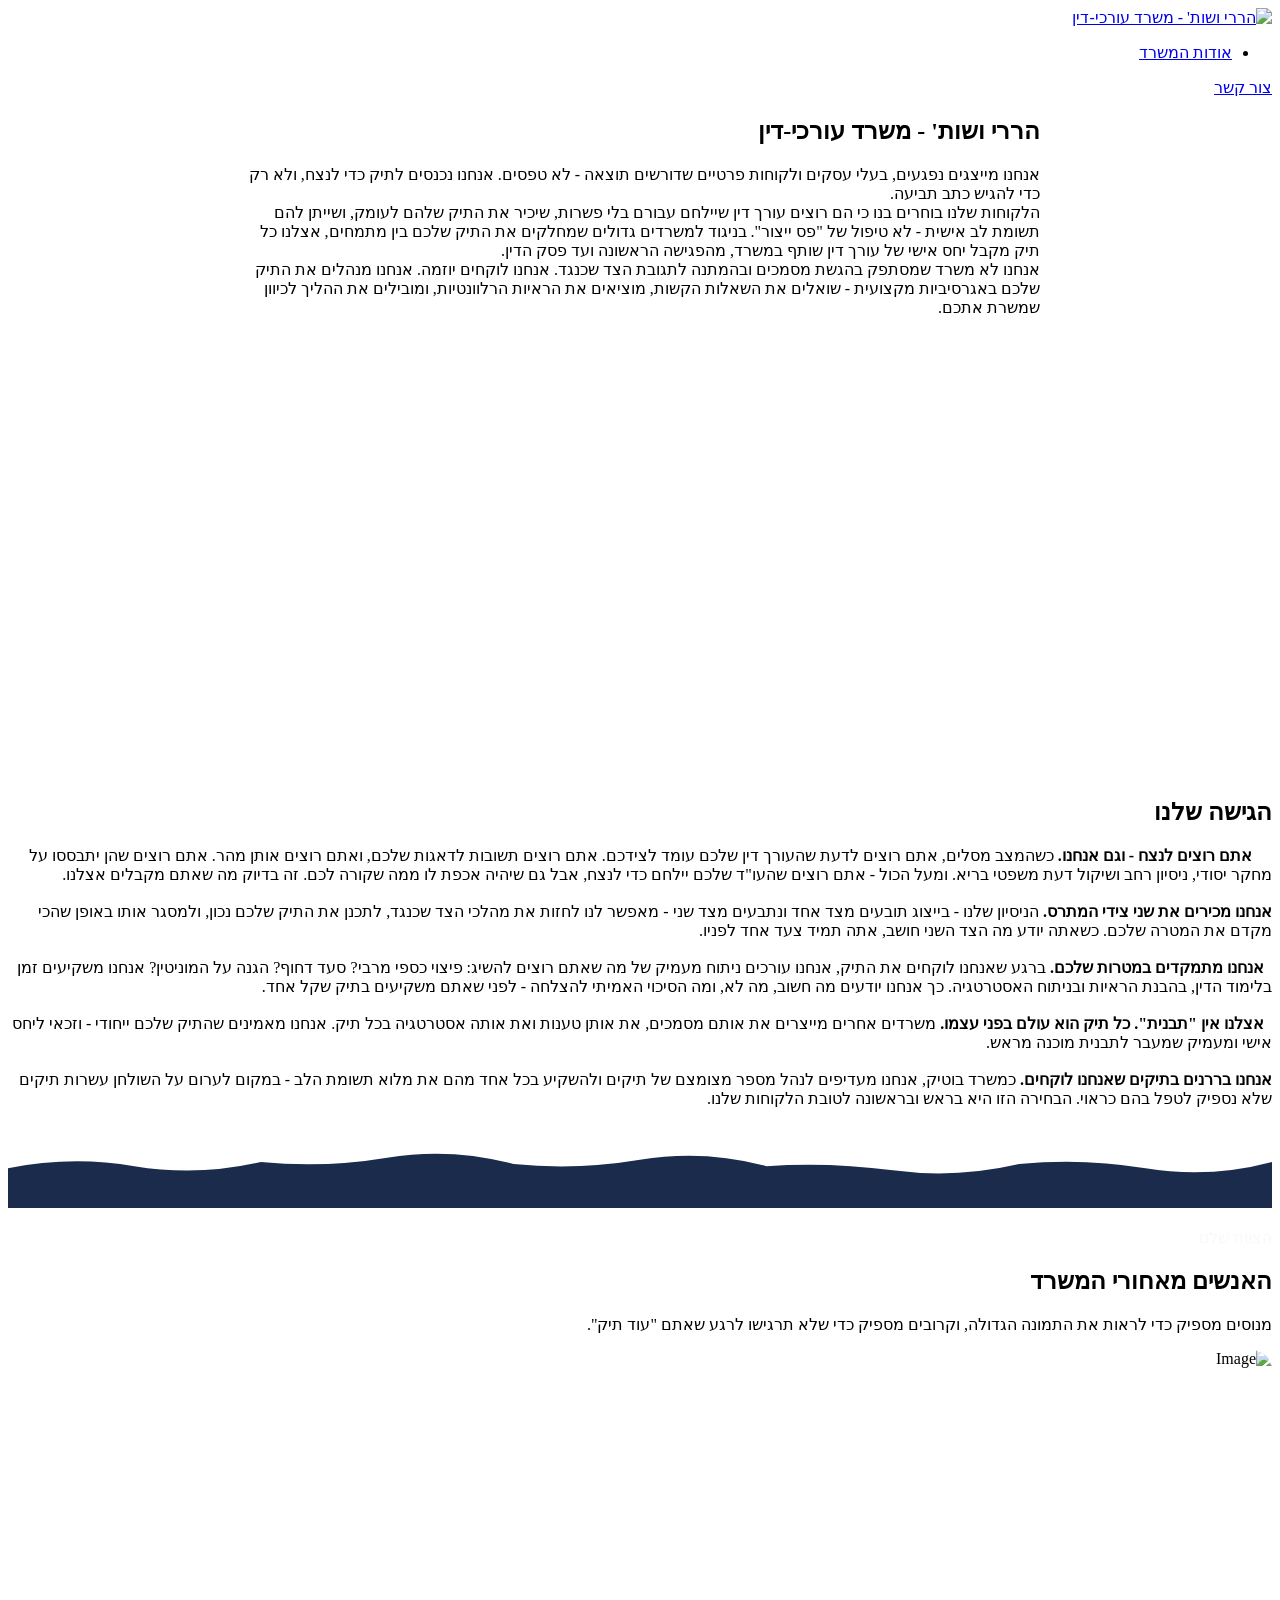
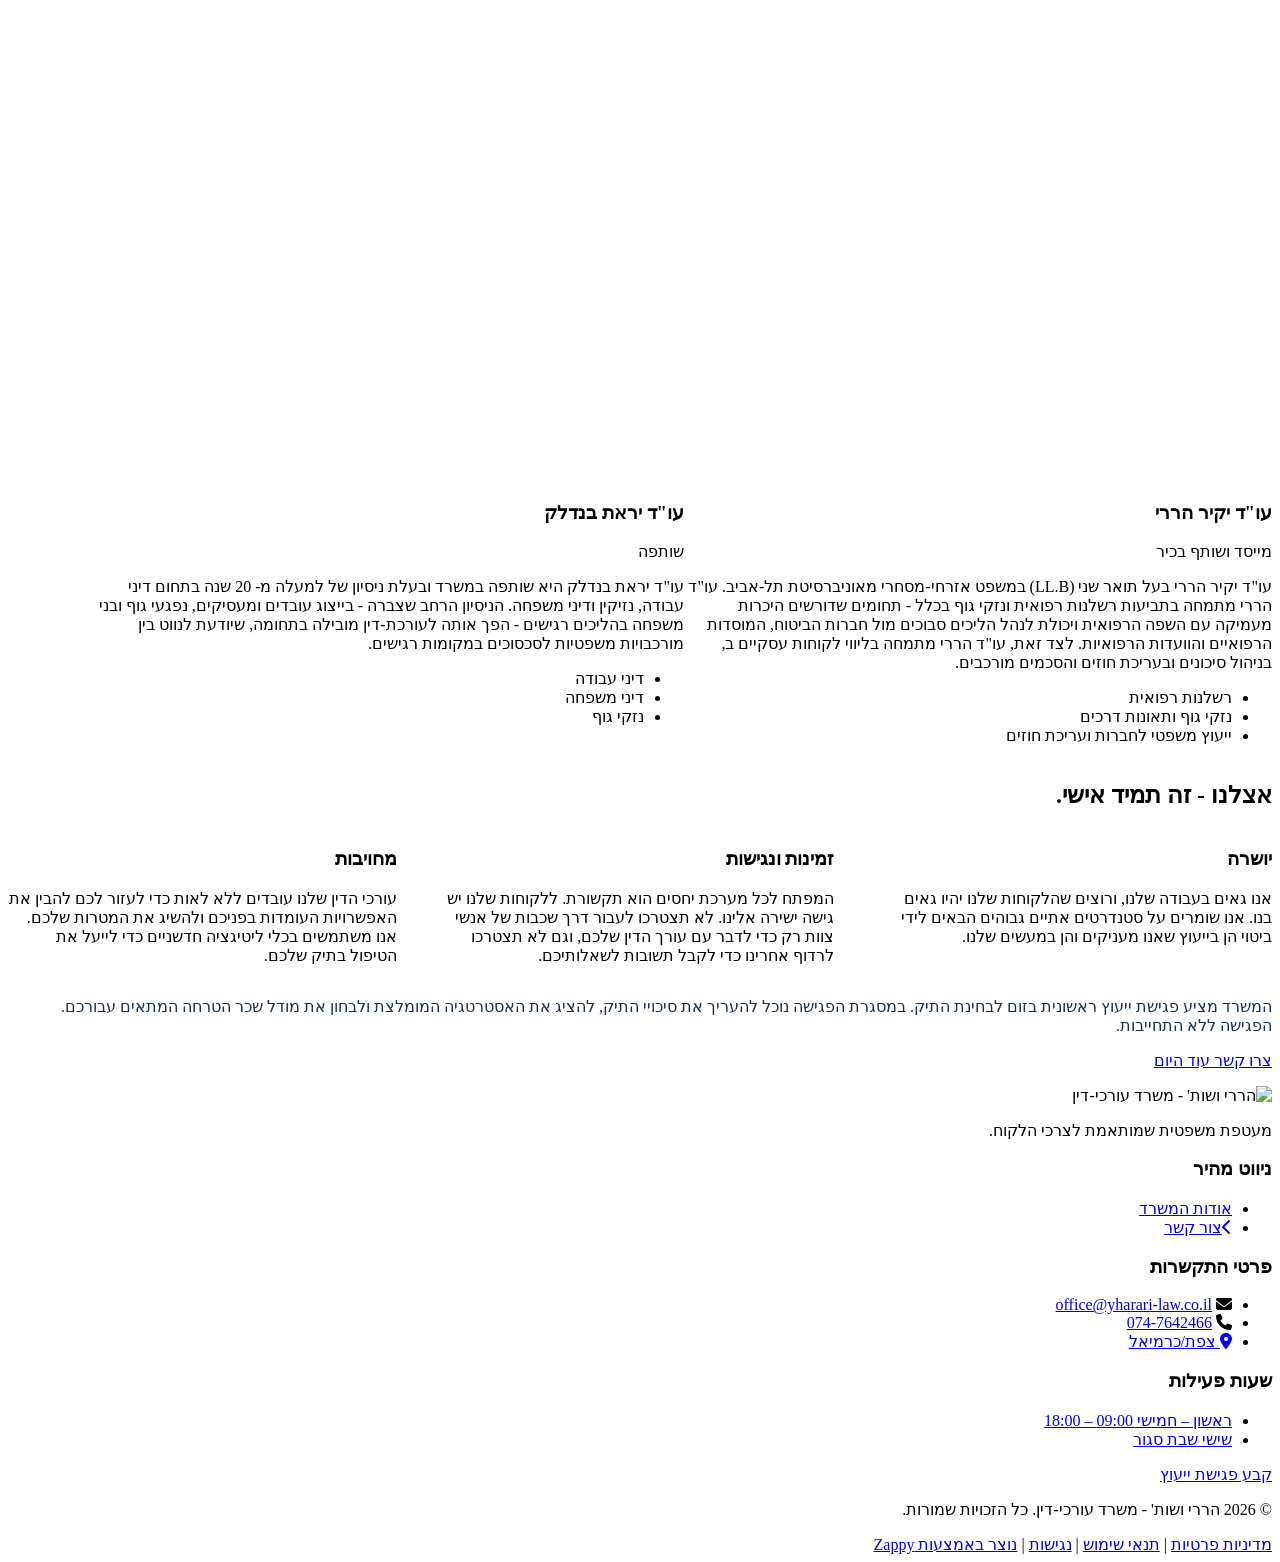
==== commit 575ab155: "Incremental sync: 1 page(s) — update_image" ====
--- a/about-the-office.html
+++ b/about-the-office.html
@@ -886,7 +886,7 @@
       <!-- Card 1: Principal Lawyer -->
       <article class="about-team-card" data-grid-item-index="0" style="display: flex !important; flex-direction: column !important; min-height: 0px !important; align-items: stretch !important; justify-content: flex-start !important;">
         
-        <div class="zappy-inserted-element" id="zappy-element-1779013225183-4s0t6910e" data-element-id="zappy-element-1779013225183-4s0t6910e" data-element-type="image" data-zappy-newly-inserted="true" data-zappy-media-cell="true" style="aspect-ratio: 4 / 5; width: 100% !important; max-width: 100% !important; overflow: hidden !important; margin: 0px !important; border-radius: var(--radius-card, 20px) var(--radius-card, 20px) 0 0 !important; height: 732.969px !important; min-height: 0px !important; max-height: none !important;" data-zappy-original-height="733"><div data-zappy-zoom-wrapper="true" data-element-id="zappy-element-1779013225183-4s0t6910e" data-element-type="image" data-zappy-zoom-wrapper-width="588px" data-zappy-zoom-wrapper-height="733px" data-zappy-zoom-wrapper-width-mode="px" data-zappy-zoom-wrapper-align="center" style="position: relative !important; overflow: hidden !important; width: 588px !important; max-width: 100% !important; margin-left: auto !important; margin-right: auto !important; height: 733px !important; display: block !important;" data-zappy-zoom-clip="true" data-zappy-wrapper-margins-applied="true" data-zappy-card-slot-fill="1"><img src="/assets/image-1779091408599-a9gcet.webp?v=1779091411156" alt="Image" style="border-radius: 8px; display: block !important; max-width: none !important; object-position: 51% 69% !important; width: 53.1867% !important; height: 50% !important; object-fit: fill !important; margin: 0px !important; min-height: 150px !important; position: absolute !important; left: 23.8748% !important; top: 34.5% !important; max-height: none !important;" data-element-type="image" data-element-id="zappy-element-1779013225183-4s0t6910e" id="zappy-element-1779013225183-4s0t6910e" data-zappy-original-width="588" data-zappy-original-height="370" data-zappy-object-position="51% 69%" data-zappy-zoom="0.5" data-zappy-mobile-object-position="51% 68%" data-zappy-mobile-zoom="0.5"></div></div><div class="about-team-card-body">
+        <div class="zappy-inserted-element" id="zappy-element-1779013225183-4s0t6910e" data-element-id="zappy-element-1779013225183-4s0t6910e" data-element-type="image" data-zappy-newly-inserted="true" data-zappy-media-cell="true" style="aspect-ratio: 4 / 5; width: 100% !important; max-width: 100% !important; overflow: hidden !important; margin: 0px !important; border-radius: var(--radius-card, 20px) var(--radius-card, 20px) 0 0 !important; height: 732.969px !important; min-height: 0px !important; max-height: none !important;" data-zappy-original-height="733"><div data-zappy-zoom-wrapper="true" data-element-id="zappy-element-1779013225183-4s0t6910e" data-element-type="image" data-zappy-zoom-wrapper-width="588px" data-zappy-zoom-wrapper-height="733px" data-zappy-zoom-wrapper-width-mode="px" data-zappy-zoom-wrapper-align="center" style="position: relative !important; overflow: hidden !important; width: 588px !important; max-width: 100% !important; margin-left: auto !important; margin-right: auto !important; height: 733px !important; display: block !important;" data-zappy-zoom-clip="true" data-zappy-wrapper-margins-applied="true" data-zappy-card-slot-fill="1"><img src="/assets/image-1779091408599-a9gcet.webp?v=1779091411156" alt="Image" style="border-radius: 8px; display: block !important; max-width: none !important; object-position: 51% 69% !important; width: 100% !important; height: 100% !important; object-fit: fill !important; margin: 0px !important; min-height: 150px !important; position: absolute !important; left: 0% !important; top: 0% !important; max-height: none !important;" data-element-type="image" data-element-id="zappy-element-1779013225183-4s0t6910e" id="zappy-element-1779013225183-4s0t6910e" data-zappy-original-width="588" data-zappy-original-height="370" data-zappy-object-position="51% 69%" data-zappy-zoom="0.5" data-zappy-mobile-object-position="51% 68%" data-zappy-mobile-zoom="0.5"></div></div><div class="about-team-card-body">
           <div class="about-team-accent-rule" aria-hidden="true"></div>
           <h3 class="about-team-name" style="">עו"ד יקיר הררי</h3>
           <p class="about-team-title-label">מייסד ושותף בכיר</p>
@@ -897,7 +897,7 @@
 
       <!-- Card 2: Firm Approach -->
       <article class="about-team-card about-team-card--approach" data-grid-item-index="1" style="display: flex !important; flex-direction: column !important; min-height: 0px !important; align-items: stretch !important; justify-content: flex-start !important;">
-        <div class="zappy-inserted-element" id="zappy-element-1779014471156-gzmqa9udy" data-element-id="zappy-element-1779014471156-gzmqa9udy" data-element-type="image" data-zappy-newly-inserted="true" data-zappy-media-cell="true" style="aspect-ratio: 4 / 5; width: 100% !important; max-width: 100% !important; overflow: hidden !important; margin: 0px !important; border-radius: var(--radius-card, 20px) var(--radius-card, 20px) 0 0 !important; height: 733px !important; min-height: 0px !important; max-height: none !important;" data-zappy-original-height="733"><div data-zappy-zoom-wrapper="true" data-element-id="zappy-element-1779014471156-gzmqa9udy" data-element-type="image" data-zappy-zoom-wrapper-width="588px" data-zappy-zoom-wrapper-height="733px" data-zappy-zoom-wrapper-width-mode="px" data-zappy-zoom-wrapper-align="center" style="position: relative !important; overflow: hidden !important; width: 588px !important; max-width: 100% !important; margin-left: auto !important; margin-right: auto !important; height: 733px !important; display: block !important;" data-zappy-zoom-clip="true" data-zappy-wrapper-margins-applied="true" data-zappy-card-slot-fill="1"><img src="/assets/image-1779014489598-ujir42.webp?v=1779014491482" alt="Image" style="border-radius: 8px; display: block !important; object-position: 68% 57% !important; width: 215.171% !important; height: 130% !important; max-width: none !important; object-fit: cover !important; margin: 0px !important; min-height: 150px !important; left: -78.3163% !important; top: -17.1% !important; max-height: none !important; position: absolute !important;" data-element-type="image" data-element-id="zappy-element-1779014471156-gzmqa9udy" id="zappy-element-1779014471156-gzmqa9udy" data-zappy-zoom="1.3" data-zappy-original-width="588" data-zappy-original-height="371" data-zappy-object-position="68% 57%"></div></div>
+        <div class="zappy-inserted-element" id="zappy-element-1779014471156-gzmqa9udy" data-element-id="zappy-element-1779014471156-gzmqa9udy" data-element-type="image" data-zappy-newly-inserted="true" data-zappy-media-cell="true" style="aspect-ratio: 4 / 5; width: 100% !important; max-width: 100% !important; overflow: hidden !important; margin: 0px !important; border-radius: var(--radius-card, 20px) var(--radius-card, 20px) 0 0 !important; height: 733px !important; min-height: 0px !important; max-height: none !important;" data-zappy-original-height="733"><div data-zappy-zoom-wrapper="true" data-element-id="zappy-element-1779014471156-gzmqa9udy" data-element-type="image" data-zappy-zoom-wrapper-width="588px" data-zappy-zoom-wrapper-height="733px" data-zappy-zoom-wrapper-width-mode="px" data-zappy-zoom-wrapper-align="center" style="position: relative !important; overflow: hidden !important; width: 588px !important; max-width: 100% !important; margin-left: auto !important; margin-right: auto !important; height: 733px !important; display: block !important;" data-zappy-zoom-clip="true" data-zappy-wrapper-margins-applied="true" data-zappy-card-slot-fill="1"><img src="/assets/image-1779014489598-ujir42.webp?v=1779014491482" alt="Image" style="border-radius: 8px; display: block !important; object-position: 68% 57% !important; width: 130% !important; height: 135.437% !important; max-width: none !important; object-fit: cover !important; margin: 0px !important; min-height: 150px !important; left: -20.4% !important; top: -20.1993% !important; max-height: none !important; position: absolute !important;" data-element-type="image" data-element-id="zappy-element-1779014471156-gzmqa9udy" id="zappy-element-1779014471156-gzmqa9udy" data-zappy-zoom="1.3" data-zappy-original-width="588" data-zappy-original-height="371" data-zappy-object-position="68% 57%" data-zappy-mobile-object-position="70% 56%" data-zappy-mobile-zoom="1.3"></div></div>
         <div class="about-team-card-body">
           <div class="about-team-accent-rule" aria-hidden="true"></div>
           <h3 class="about-team-name" style="">עו"ד יראת בנדלק</h3>
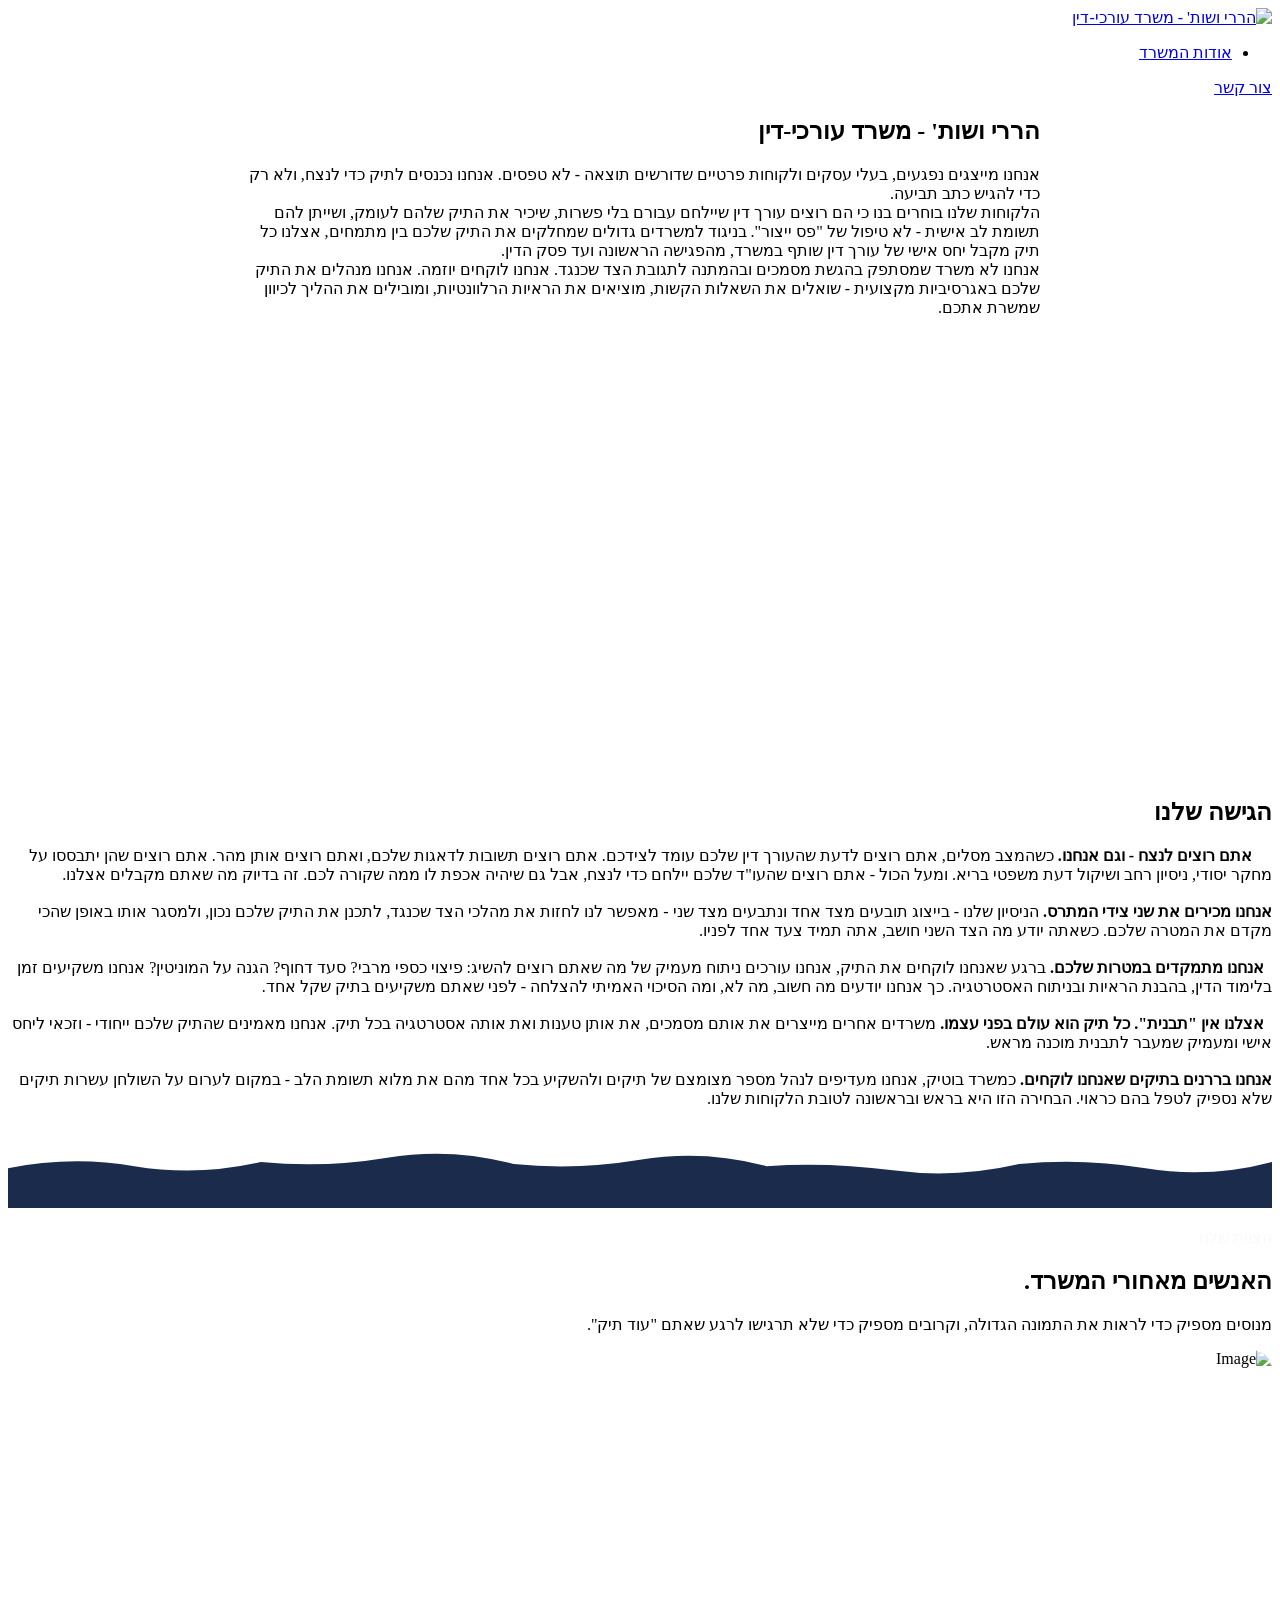
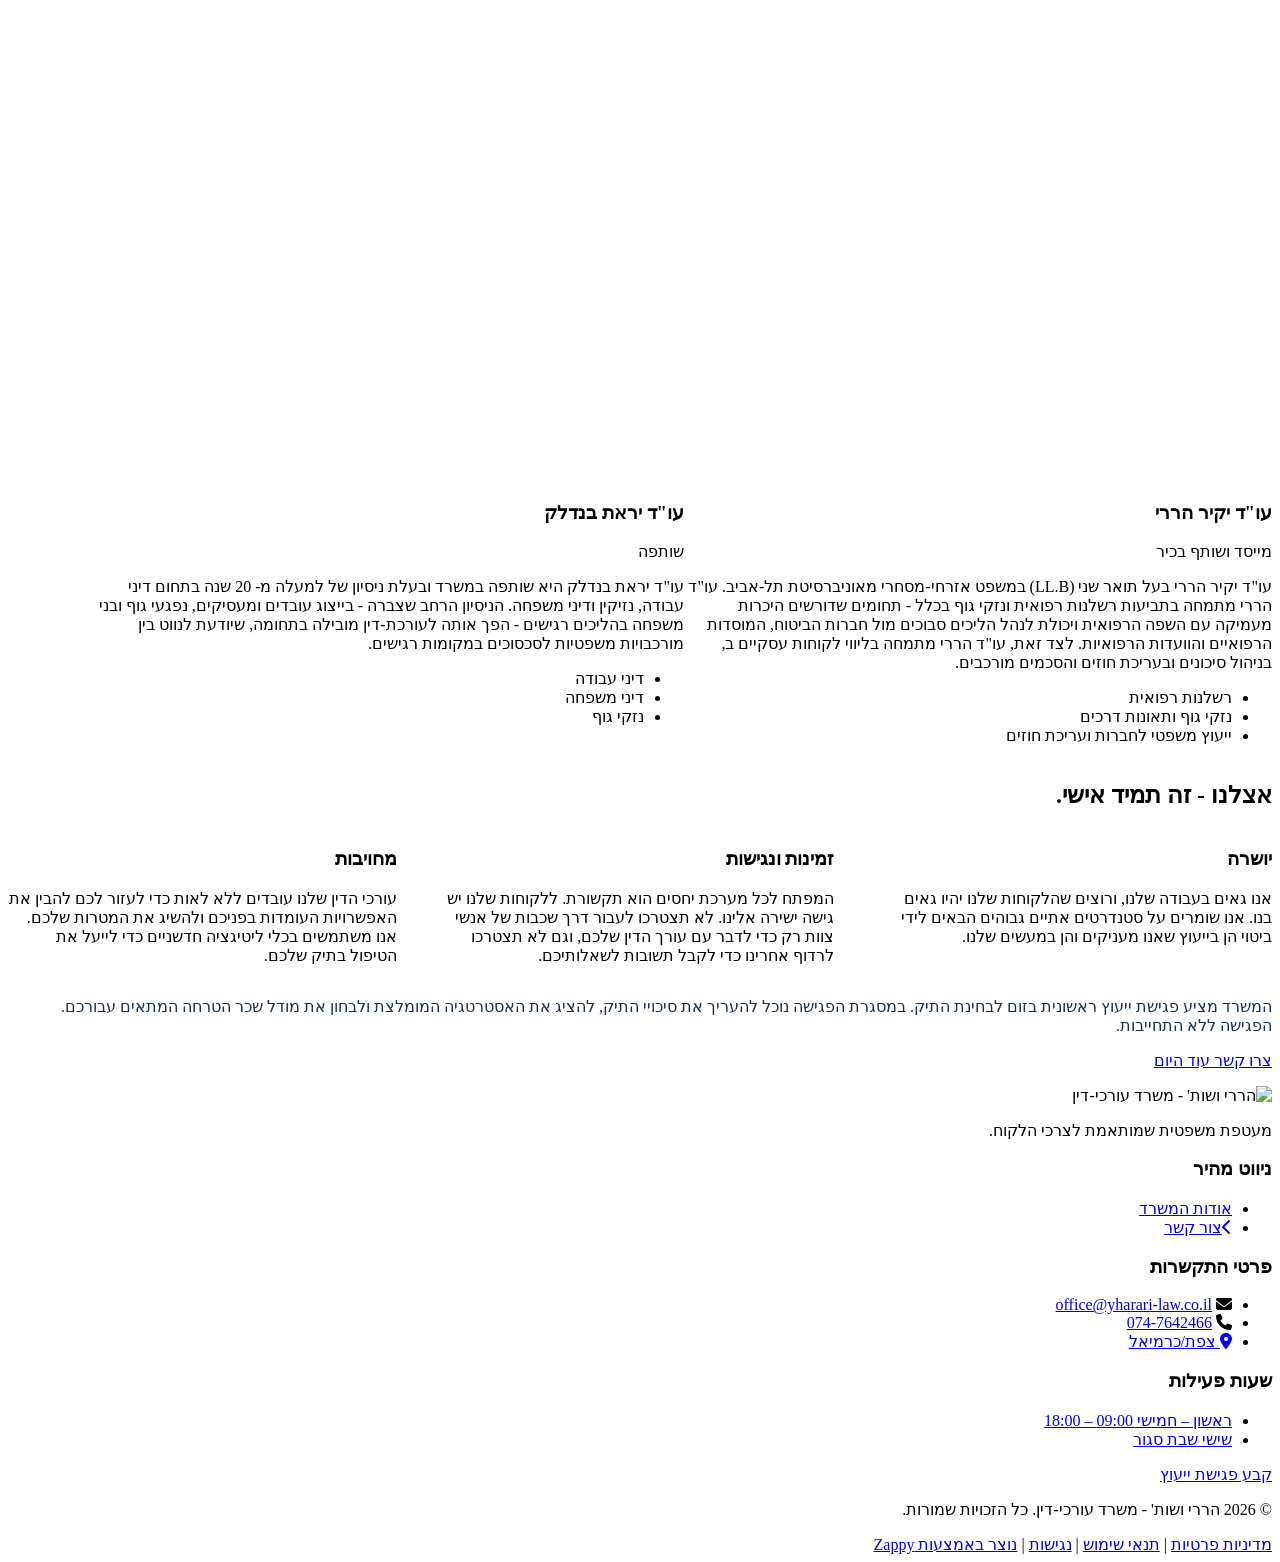
==== commit 20e9d924: "Incremental sync: 1 page(s) — update_text" ====
--- a/about-the-office.html
+++ b/about-the-office.html
@@ -874,7 +874,7 @@
     <div class="about-team-intro">
       <p style="color: rgb(250, 249, 247) !important;"><span class="about-team-eyebrow">הצוות שלנו</span>
       </p><div class="about-team-gold-line" aria-hidden="true"></div>
-      <h2 class="about-team-heading">האנשים מאחורי המשרד</h2>
+      <h2 class="about-team-heading" style="">האנשים מאחורי המשרד.</h2>
       <p class="about-team-intro-text" style="">מנוסים מספיק כדי לראות את התמונה הגדולה, וקרובים מספיק כדי שלא תרגישו לרגע שאתם "עוד תיק". 
 
 </p>
@@ -897,7 +897,7 @@
 
       <!-- Card 2: Firm Approach -->
       <article class="about-team-card about-team-card--approach" data-grid-item-index="1" style="display: flex !important; flex-direction: column !important; min-height: 0px !important; align-items: stretch !important; justify-content: flex-start !important;">
-        <div class="zappy-inserted-element" id="zappy-element-1779014471156-gzmqa9udy" data-element-id="zappy-element-1779014471156-gzmqa9udy" data-element-type="image" data-zappy-newly-inserted="true" data-zappy-media-cell="true" style="aspect-ratio: 4 / 5; width: 100% !important; max-width: 100% !important; overflow: hidden !important; margin: 0px !important; border-radius: var(--radius-card, 20px) var(--radius-card, 20px) 0 0 !important; height: 733px !important; min-height: 0px !important; max-height: none !important;" data-zappy-original-height="733"><div data-zappy-zoom-wrapper="true" data-element-id="zappy-element-1779014471156-gzmqa9udy" data-element-type="image" data-zappy-zoom-wrapper-width="588px" data-zappy-zoom-wrapper-height="733px" data-zappy-zoom-wrapper-width-mode="px" data-zappy-zoom-wrapper-align="center" style="position: relative !important; overflow: hidden !important; width: 588px !important; max-width: 100% !important; margin-left: auto !important; margin-right: auto !important; height: 733px !important; display: block !important;" data-zappy-zoom-clip="true" data-zappy-wrapper-margins-applied="true" data-zappy-card-slot-fill="1"><img src="/assets/image-1779014489598-ujir42.webp?v=1779014491482" alt="Image" style="border-radius: 8px; display: block !important; object-position: 68% 57% !important; width: 130% !important; height: 135.437% !important; max-width: none !important; object-fit: cover !important; margin: 0px !important; min-height: 150px !important; left: -20.4% !important; top: -20.1993% !important; max-height: none !important; position: absolute !important;" data-element-type="image" data-element-id="zappy-element-1779014471156-gzmqa9udy" id="zappy-element-1779014471156-gzmqa9udy" data-zappy-zoom="1.3" data-zappy-original-width="588" data-zappy-original-height="371" data-zappy-object-position="68% 57%" data-zappy-mobile-object-position="70% 56%" data-zappy-mobile-zoom="1.3"></div></div>
+        <div class="zappy-inserted-element" id="zappy-element-1779014471156-gzmqa9udy" data-element-id="zappy-element-1779014471156-gzmqa9udy" data-element-type="image" data-zappy-newly-inserted="true" data-zappy-media-cell="true" style="aspect-ratio: 4 / 5; width: 100% !important; max-width: 100% !important; overflow: hidden !important; margin: 0px !important; border-radius: var(--radius-card, 20px) var(--radius-card, 20px) 0 0 !important; height: 733px !important; min-height: 0px !important; max-height: none !important;" data-zappy-original-height="733"><div data-zappy-zoom-wrapper="true" data-element-id="zappy-element-1779014471156-gzmqa9udy" data-element-type="image" data-zappy-zoom-wrapper-width="588px" data-zappy-zoom-wrapper-height="733px" data-zappy-zoom-wrapper-width-mode="px" data-zappy-zoom-wrapper-align="center" style="position: relative !important; overflow: hidden !important; width: 588px !important; max-width: 100% !important; margin-left: auto !important; margin-right: auto !important; height: 733px !important; display: block !important;" data-zappy-zoom-clip="true" data-zappy-wrapper-margins-applied="true" data-zappy-card-slot-fill="1"><img src="/assets/image-1779014489598-ujir42.webp?v=1779014491482" alt="Image" style="border-radius: 8px; display: block !important; object-position: 68% 57% !important; width: 130% !important; height: 134.973% !important; max-width: none !important; object-fit: cover !important; margin: 0px !important; min-height: 150px !important; left: -20.4% !important; top: -19.9345% !important; max-height: none !important; position: absolute !important;" data-element-type="image" data-element-id="zappy-element-1779014471156-gzmqa9udy" id="zappy-element-1779014471156-gzmqa9udy" data-zappy-zoom="1.3" data-zappy-original-width="588" data-zappy-original-height="371" data-zappy-object-position="68% 57%" data-zappy-mobile-object-position="70% 56%" data-zappy-mobile-zoom="1.3"></div></div>
         <div class="about-team-card-body">
           <div class="about-team-accent-rule" aria-hidden="true"></div>
           <h3 class="about-team-name" style="">עו"ד יראת בנדלק</h3>
